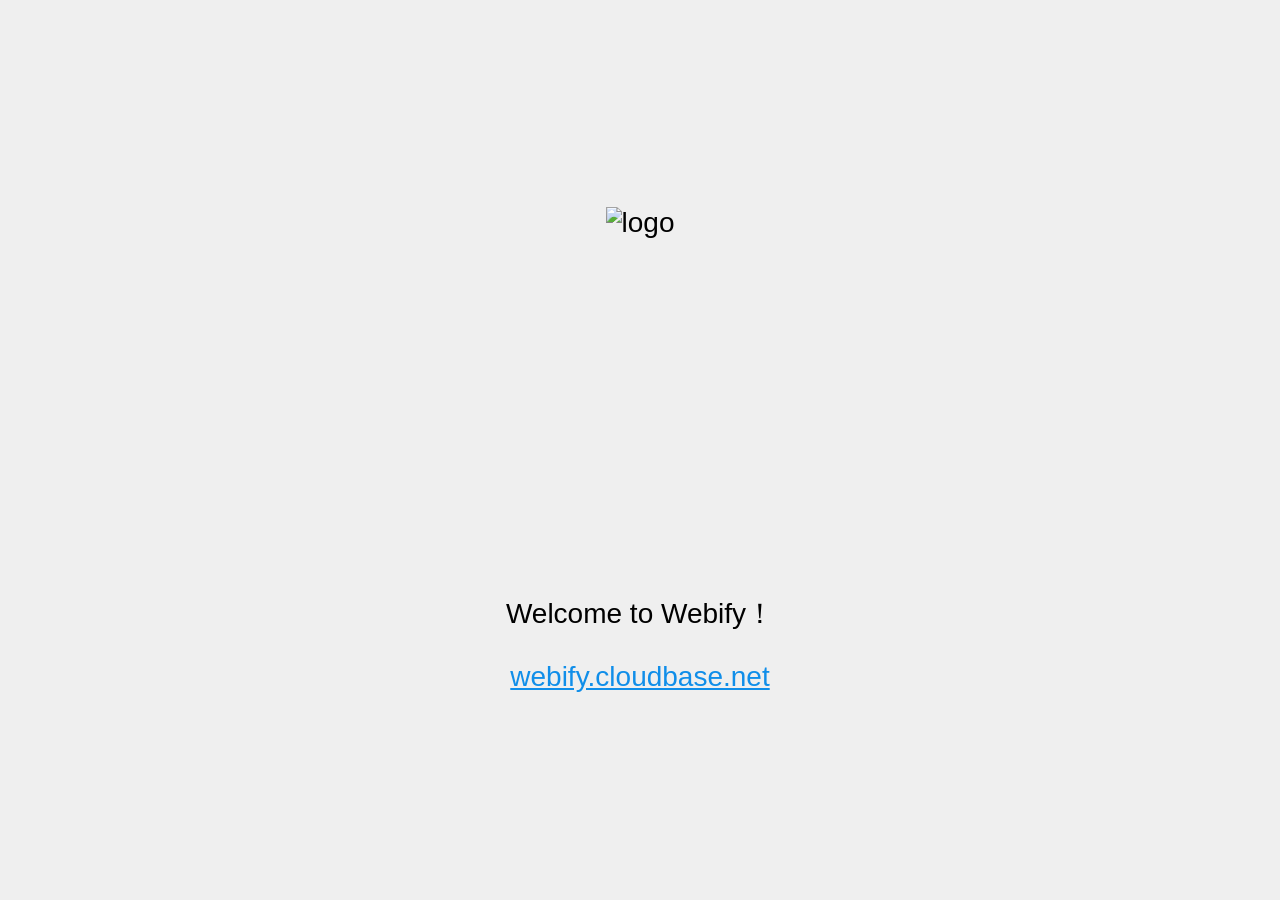
==== index.html @ f80c4514 "init" ====
<!DOCTYPE html>
<html lang="en">

<head>
    <meta charset="utf-8">
    <meta name="viewport" content="width=device-width, initial-scale=1">
    <meta name="theme-color" content="#000000">
    <meta name="description" content="Web site created using CloudBase Webify">
    <title>Hello Webify！</title>
    <style>
        body {
            margin: 0;
            font-family: -apple-system, BlinkMacSystemFont, 'Segoe UI', 'Roboto', 'Oxygen',
                'Ubuntu', 'Cantarell', 'Fira Sans', 'Droid Sans', 'Helvetica Neue',
                sans-serif;
            -webkit-font-smoothing: antialiased;
            -moz-osx-font-smoothing: grayscale;
        }
        code {
            font-family: source-code-pro, Menlo, Monaco, Consolas, 'Courier New',
                monospace;
        }
        .App {
            text-align: center;
        }

        .App-logo {
            height: 40vmin;
            pointer-events: none;
        }

        @media (prefers-reduced-motion: no-preference) {
            .App-logo {
                animation: App-logo-spin infinite 20s linear;
            }
        }

        .App-header {
            background-color: #efefef;
            min-height: 100vh;
            display: flex;
            flex-direction: column;
            align-items: center;
            justify-content: center;
            font-size: calc(10px + 2vmin);
            color: black;
        }

        .App-link {
            color: #108ee9;
        }
    </style>
</head>

<body>
    <div id="root">
        <div class="App">
            <header class="App-header">
                <img src="https://main.qcloudimg.com/raw/2f3b21706c37e8685efe5c60b26ceb24.png" class="App-logo" alt="logo">
                <p>Welcome to Webify！</p>
                <a class="App-link" href="https://webify.cloudbase.net/"
                    target="_blank" rel="noopener noreferrer">webify.cloudbase.net</a>
            </header>
        </div>
    </div>
</body>

</html>
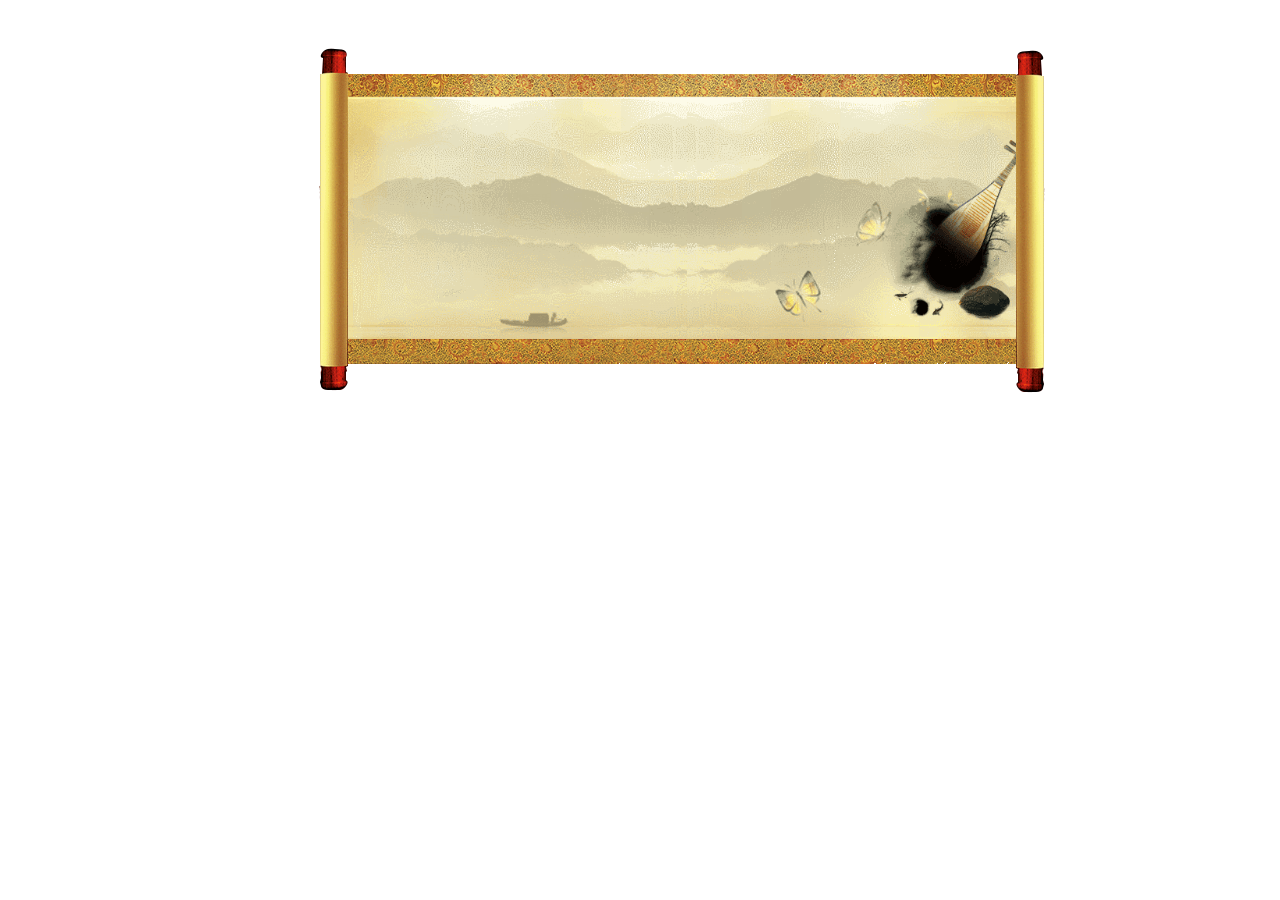
==== commit 605d9fab: "Add files via upload" ====
--- a/index.html
+++ b/index.html
@@ -1,68 +1,31 @@
 <!DOCTYPE html>
-<html lang="en">
+<html lang="zh">
+<head>
+<meta charset="UTF-8">
+<meta http-equiv="X-UA-Compatible" content="IE=edge,chrome=1"> 
+<meta name="viewport" content="width=device-width, initial-scale=1.0">
+<title>比赛项目</title>
+<link rel="stylesheet" type="text/css" href="css/normalize.css" />
+<link rel="stylesheet" type="text/css" href="css/zzsc.css">
+<link rel="stylesheet" type="text/css" href="css/style.css">
+</head>
+<body>
+<div class="content">
+	<div class="l-pic-index"></div>
+	<div class="r-pic-index"></div>
+	<div class="l-bg-index"></div>
+	<div class="r-bg-index"></div>
+</div>
 
-<head>
-    <meta charset="utf-8">
-    <meta name="viewport" content="width=device-width, initial-scale=1">
-    <meta name="theme-color" content="#000000">
-    <meta name="description" content="Web site created using CloudBase Webify">
-    <title>Hello Webify！</title>
-    <style>
-        body {
-            margin: 0;
-            font-family: -apple-system, BlinkMacSystemFont, 'Segoe UI', 'Roboto', 'Oxygen',
-                'Ubuntu', 'Cantarell', 'Fira Sans', 'Droid Sans', 'Helvetica Neue',
-                sans-serif;
-            -webkit-font-smoothing: antialiased;
-            -moz-osx-font-smoothing: grayscale;
-        }
-        code {
-            font-family: source-code-pro, Menlo, Monaco, Consolas, 'Courier New',
-                monospace;
-        }
-        .App {
-            text-align: center;
-        }
-
-        .App-logo {
-            height: 40vmin;
-            pointer-events: none;
-        }
-
-        @media (prefers-reduced-motion: no-preference) {
-            .App-logo {
-                animation: App-logo-spin infinite 20s linear;
-            }
-        }
-
-        .App-header {
-            background-color: #efefef;
-            min-height: 100vh;
-            display: flex;
-            flex-direction: column;
-            align-items: center;
-            justify-content: center;
-            font-size: calc(10px + 2vmin);
-            color: black;
-        }
-
-        .App-link {
-            color: #108ee9;
-        }
-    </style>
-</head>
-
-<body>
-    <div id="root">
-        <div class="App">
-            <header class="App-header">
-                <img src="https://main.qcloudimg.com/raw/2f3b21706c37e8685efe5c60b26ceb24.png" class="App-logo" alt="logo">
-                <p>Welcome to Webify！</p>
-                <a class="App-link" href="https://webify.cloudbase.net/"
-                    target="_blank" rel="noopener noreferrer">webify.cloudbase.net</a>
-            </header>
-        </div>
-    </div>
+<script src="js/jquery-1.11.0.min.js" type="text/javascript"></script>
+<script type="text/javascript">
+	 $(document).ready(function(){
+			//卷轴展开动画效果
+			$(".l-pic-index").animate({'left':'96px','top':'-4px'},1300);
+			$(".r-pic-index").animate({'right':'-23px','top':'-5px'},1450);
+			$(".l-bg-index").animate({'width':'433px','left':'73px'},1500);
+			$(".r-bg-index").animate({'width':'433px','right':'-38px'},1500,);
+		});
+</script>
 </body>
-
 </html>
--- a/css/zzsc.css
+++ b/css/zzsc.css
@@ -0,0 +1,31 @@
+body, html { font-size: 100%; 	padding: 0; margin: 0;}
+
+/* Reset */
+*,
+*:after,
+*:before {
+	-webkit-box-sizing: border-box;
+	-moz-box-sizing: border-box;
+	box-sizing: border-box;
+}
+
+/* Clearfix hack by Nicolas Gallagher: http://nicolasgallagher.com/micro-clearfix-hack/ */
+.clearfix:before,
+.clearfix:after {
+	content: " ";
+	display: table;
+}
+
+.clearfix:after {
+	clear: both;
+}
+
+body{
+	background: #494A5F;
+	color: #D5D6E2;
+	font-weight: 500;
+	font-size: 1.05em;
+	font-family: "Microsoft YaHei","Segoe UI", "Lucida Grande", Helvetica, Arial,sans-serif;
+}
+a{ color: rgba(255, 255, 255, 0.6);outline: none;text-decoration: none;-webkit-transition: 0.2s;transition: 0.2s;}
+a:hover,a:focus{color:#74777b;text-decoration: none;}
--- a/css/style.css
+++ b/css/style.css
@@ -0,0 +1,71 @@
+/*通用样式*/
+body,ul,li,p,h1,h2,h3,h4,h5{
+    margin:0;
+    padding:0;
+    font-size:100%;
+}
+body{
+    font-family: 'Microsoft YaHei UI', 'Microsoft YaHei', SimSun, 'Segoe UI', Tahoma, Helvetica, Sans-Serif;
+    font-size: 14px;
+    background: white;
+}
+img{
+    border:0;
+}
+
+.fl{
+    float: left;
+}
+.fr{
+    float: right;
+}
+.center{
+    width: 1000px;
+    margin: 0 auto 0;
+}
+/*content*/
+.content{
+    position: relative;
+    width: 900px;
+    height: 460px;
+    margin: 40px auto;
+}
+.l-pic-index{
+	/*display:none;*/
+    position: absolute;
+    left: 400px;
+    top: 1px;
+    z-index:2;
+    width:50px;
+    height:460px;
+    background: url("../images/j1.png") no-repeat right 0;
+}
+.r-pic-index{
+
+	/*display:none;*/
+    position: absolute;
+    right: 400px;
+    top: 0;
+    z-index: 2;
+    width:50px;
+    height:460px;
+    background: url("../images/j4.png") no-repeat left 0;
+}
+.l-bg-index{
+    position: absolute;
+    top: -3px;
+    left: 430px;
+    z-index: 1;
+    width: 25px;
+    height: 460px;
+    background: url("../images/j2.png") right 0 no-repeat;
+}
+.r-bg-index{
+    position: absolute;
+    top:-4px;
+    right: 430px;
+    z-index: 1;
+    width: 25px;
+    height: 459px;
+    background: url("../images/j3.png") 0 0 no-repeat;
+}
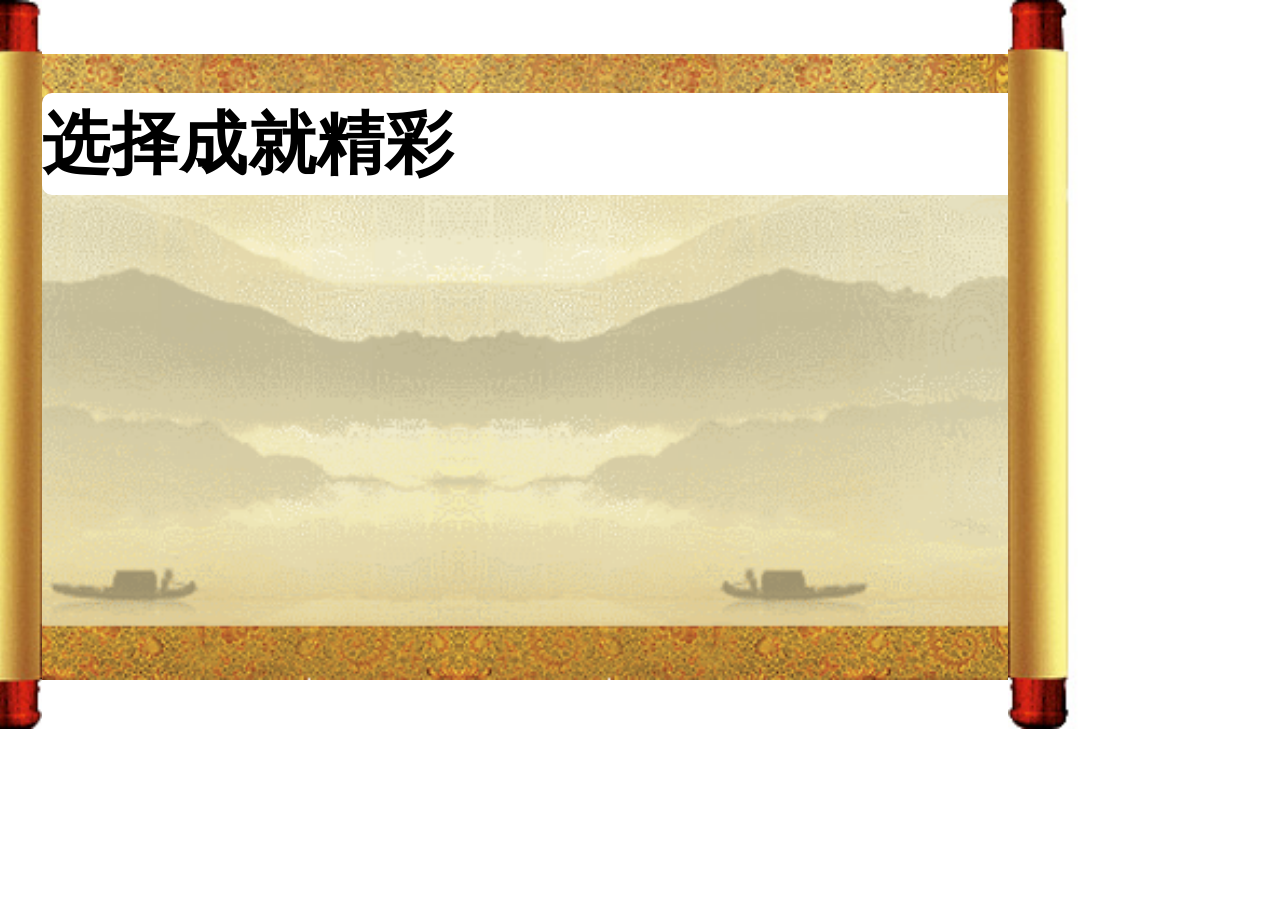
==== commit 5868cde4: "Add files via upload" ====
--- a/index.html
+++ b/index.html
@@ -1,31 +1,695 @@
 <!DOCTYPE html>
 <html lang="zh">
+
 <head>
-<meta charset="UTF-8">
-<meta http-equiv="X-UA-Compatible" content="IE=edge,chrome=1"> 
-<meta name="viewport" content="width=device-width, initial-scale=1.0">
-<title>比赛项目</title>
-<link rel="stylesheet" type="text/css" href="css/normalize.css" />
-<link rel="stylesheet" type="text/css" href="css/zzsc.css">
-<link rel="stylesheet" type="text/css" href="css/style.css">
+	<meta charset="UTF-8">
+	<meta http-equiv="X-UA-Compatible" content="IE=edge,chrome=1">
+	<meta name="viewport" content="width=device-width, initial-scale=1.0">
+	<title>卷轴效果</title>
+	<script src="https://code.jquery.com/jquery-3.6.0.min.js"></script>
+	<script src="https://cdnjs.cloudflare.com/ajax/libs/OwlCarousel2/2.3.4/owl.carousel.min.js"></script>
+	<link href="https://maxcdn.bootstrapcdn.com/font-awesome/4.6.3/css/font-awesome.min.css" rel="stylesheet">
+	<link rel="stylesheet" type="text/css" href="css/style.css">
+	<link href="css/style2.css" rel="stylesheet">
+	<link rel="stylesheet" href="css/bootstrap.min.css">
 </head>
+
 <body>
-<div class="content">
-	<div class="l-pic-index"></div>
-	<div class="r-pic-index"></div>
-	<div class="l-bg-index"></div>
-	<div class="r-bg-index"></div>
-</div>
-
-<script src="js/jquery-1.11.0.min.js" type="text/javascript"></script>
-<script type="text/javascript">
-	 $(document).ready(function(){
+	<audio autoplay="ture" loop="true" controls="controls" preload="auto" src="骄傲的少年.mp3"></audio>
+	<div class="content container-fluid">
+		<div class="l-pic-index"></div>
+		<div class="r-pic-index"></div>
+		<div class="l-bg-index ">
+			<div class="wrapper ">
+				<div class="carousel owl-carousel">
+					<div class="card card-0 ">
+						<div class="gds ">
+							<div>选择成就精彩</div>
+						</div>
+					</div>
+					<div class="card card-1 ">
+						<h2>国家政策 领导关怀</h2>
+						<hr>
+						<div class="bt1">
+							<div class="mg-top">
+								<img src="images/1.jpg" alt="">
+								<p>技能之光，发生了会如何，不发生又会如何。 可是，即使是这样，技能之光的出现仍然代表了一定的意义。 </p>
+							</div>
+							<div class="mg-top">
+								<img src="images/1.jpg" alt="">
+								<p>技能之光，发生了会如何，不发生又会如何。 可是，即使是这样，技能之光的出现仍然代表了一定的意义。 </p>
+							</div>
+							<div class="mg-top">
+								<img src="images/1.jpg" alt="">
+								<p>技能之光，发生了会如何，不发生又会如何。 可是，即使是这样，技能之光的出现仍然代表了一定的意义。 </p>
+							</div>
+						</div>
+					</div>
+					<div class="card card-2">
+						<section>
+							<h2>技能之光</h2>
+						</section>
+						<hr>
+						<div>
+							<div>
+								<a href="#">
+									<div class="player" onclick="dianwo()">
+										<h2>选手介绍</h2>
+										<p>查看详情 ></p>
+									</div>
+								</a>
+								<div class="zhezhao" id='zhezhao'>
+									<div class="tankuang">
+										<div id="header">
+											<a href="#" id="header-right" onclick="hidder()">返回</a>
+											<main role="main">
+												<section id="mu-about">
+													<div class="container">
+														<div class="row">
+															<div class="col-md-12">
+																<div class="mu-about-area">
+																	<div class="mu-about-header">
+																		<h2 class="mu-heading-title">关于我</h2>
+																		<span class="mu-header-dot"></span>
+																		<p>我是XXXXXXXXXXX<strong>某某技能</strong> and <strong>XXXXXX</strong>. Lorem Ipsum is simply dummy text of the
+																			printing and typesetting industry. Lorem Ipsum has been the industry's standard dummy text ever
+																		</p>
+																	</div>
+																	<div class="mu-about-content">
+																		<div class="row">
+																			<div class="col-md-6">
+																				<div class="mu-about-content-left">
+																					<img class="mu-profile-img" src="images/profile.jpg" alt="Profile Image">
+																				</div>
+																			</div>
+																			<div class="col-md-6">
+																				<div class="mu-about-content-right">
+																					<div class="mu-skill-progress-bar">
+																						<h3>技能</h3>
+																						<div>主要人物简介 奖项 荣誉</div>
+																					</div>
+																				</div>
+																			</div>
+																		</div>
+																	</div>
+																</div>
+															</div>
+														</div>
+													</div>
+												</section>
+												<section id="mu-testimonials">
+													<div class="container">
+														<div class="row">
+															<div class="col-md-12">
+																<div class="mu-testimonials-area">
+																	<div class="mu-testimonial-header">
+																		<h2 class="mu-heading-title">XXXXX</h2>
+																		<span class="mu-header-dot"></span>
+																	</div>
+																	<div class="mu-testimonials-block">
+																		<ul class="mu-testimonial-slide">
+																			<li>
+																				<i class="fa fa-quote-right mu-quote-icon"></i>
+																				<p>Lorem Ipsum is simply dummy text of the printing and typesetting industry. Lorem Ipsum has been the industry's
+																					standard dummy text ever.</p>
+																				<h5 class="mu-ct-name"> - Jhon Doe</h5>
+																				<span class="mu-ct-title">CEO, Apple Inc.</span>
+																			</li>
+																			<li>
+																				<i class="fa fa-quote-right mu-quote-icon"></i>
+																				<p>Lorem Ipsum is simply dummy text of the printing and typesetting industry. Lorem Ipsum has been the industry's
+																					standard dummy text ever.</p>
+																				<h5 class="mu-ct-name"> - Alice Boga</h5>
+																				<span class="mu-ct-title">Director, Google Inc.</span>
+																			</li>
+																			<li>
+																				<i class="fa fa-quote-right mu-quote-icon"></i>
+																				<p>Lorem Ipsum is simply dummy text of the printing and typesetting industry. Lorem Ipsum has been the industry's
+																					standard dummy text ever.</p>
+																				<h5 class="mu-ct-name"> - Jhon Smith</h5>
+																				<span class="mu-ct-title">Web Developer</span>
+																			</li>
+																		</ul>
+																	</div>
+																</div>
+															</div>
+														</div>
+													</div>
+												</section>
+												<div class="spqy">
+													<video width="800" height="500" controls="controls" class="sp">
+														<source src="images/123.mp4" type="video/mp4">
+													</video>
+													<div class="dl">
+														<h1>PIPOPOPIPO</h1>
+														<hr> Lorem Ipsum is simply dummy text of the printing and typesetting industry. Lorem Ipsum has been the industry's
+														standard dummy text ever
+													</div>
+												</div>
+											</main>
+										</div>
+									</div>
+								</div>
+							</div>
+
+							<div>
+								<a href="#" onclick="dianwos()">
+									<div class="Medals">
+										<h2>荣誉榜</h2>
+										<p>查看详情 ></p>
+									</div>
+								</a>
+								<div class="zhezhaos" id='zhezhaos'>
+									<div class="tankuangs">
+										<div id="headers">
+											<a href="#" id="header-rights" onclick="hidders()">返回</a>
+											<main role="main">
+												<section id="mu-about">
+													<div class="container">
+														<div class="row">
+															<div class="col-md-12">
+																<div class="mu-about-area">
+																	<div class="mu-about-header">
+																		<h2 class="mu-heading-title">关于我</h2>
+																		<span class="mu-header-dot"></span>
+																		<p>我是XXXXXXXXXXX<strong>某某技能</strong> and <strong>XXXXXX</strong>. Lorem Ipsum is simply dummy text of the
+																			printing and typesetting industry. Lorem Ipsum has been the industry's standard dummy text ever
+																		</p>
+																	</div>
+																	<div class="mu-about-content">
+																		<div class="row">
+																			<div class="col-md-6">
+																				<div class="mu-about-content-left">
+																					<img class="mu-profile-img" src="images/profile.jpg" alt="Profile Image">
+																				</div>
+																			</div>
+																			<div class="col-md-6">
+																				<div class="mu-about-content-right">
+																					<div class="mu-skill-progress-bar">
+																						<h3>技能</h3>
+																						<div>主要人物简介 奖项 荣誉</div>
+																					</div>
+																				</div>
+																			</div>
+																		</div>
+																	</div>
+																</div>
+															</div>
+														</div>
+													</div>
+												</section>
+												<section id="mu-testimonials">
+													<div class="container">
+														<div class="row">
+															<div class="col-md-12">
+																<div class="mu-testimonials-area">
+																	<div class="mu-testimonial-header">
+																		<h2 class="mu-heading-title">XXXXX</h2>
+																		<span class="mu-header-dot"></span>
+																	</div>
+																	<div class="mu-testimonials-block">
+																		<ul class="mu-testimonial-slide">
+																			<li>
+																				<i class="fa fa-quote-right mu-quote-icon"></i>
+																				<p>Lorem Ipsum is simply dummy text of the printing and typesetting industry. Lorem Ipsum has been the industry's
+																					standard dummy text ever.</p>
+																				<h5 class="mu-ct-name"> - Jhon Doe</h5>
+																				<span class="mu-ct-title">CEO, Apple Inc.</span>
+																			</li>
+																			<li>
+																				<i class="fa fa-quote-right mu-quote-icon"></i>
+																				<p>Lorem Ipsum is simply dummy text of the printing and typesetting industry. Lorem Ipsum has been the industry's
+																					standard dummy text ever.</p>
+																				<h5 class="mu-ct-name"> - Alice Boga</h5>
+																				<span class="mu-ct-title">Director, Google Inc.</span>
+																			</li>
+																			<li>
+																				<i class="fa fa-quote-right mu-quote-icon"></i>
+																				<p>Lorem Ipsum is simply dummy text of the printing and typesetting industry. Lorem Ipsum has been the industry's
+																					standard dummy text ever.</p>
+																				<h5 class="mu-ct-name"> - Jhon Smith</h5>
+																				<span class="mu-ct-title">Web Developer</span>
+																			</li>
+																		</ul>
+																	</div>
+																</div>
+															</div>
+														</div>
+													</div>
+												</section>
+												<div class="spqy">
+													<video width="800" height="500" controls="controls" class="sp">
+														<source src="images/123.mp4" type="video/mp4">
+													</video>
+													<div class="dl">
+														<h1>PIPOPOPIPO</h1>
+														<hr> Lorem Ipsum is simply dummy text of the printing and typesetting industry. Lorem Ipsum has been the industry's
+														standard dummy text ever
+													</div>
+												</div>
+											</main>
+										</div>
+									</div>
+								</div>
+							</div>
+
+							<div>
+								<a href="#">
+									<div class="Training" onclick="dianwoss()">
+										<h2>训练基地</h2>
+										<p>查看详情 ></p>
+									</div>
+								</a>
+								<div class="zhezhaoss" id='zhezhaoss'>
+									<div class="tankuangss">
+										<div id="headerss">
+											<a href="#" id="header-rightss" onclick="hidderss()">返回</a>
+											<main role="main">
+												<section id="mu-about">
+													<div class="container">
+														<div class="row">
+															<div class="col-md-12">
+																<div class="mu-about-area">
+																	<div class="mu-about-header">
+																		<h2 class="mu-heading-title">关于我</h2>
+																		<span class="mu-header-dot"></span>
+																		<p>我是XXXXXXXXXXX<strong>某某技能</strong> and <strong>XXXXXX</strong>. Lorem Ipsum is simply dummy text of the
+																			printing and typesetting industry. Lorem Ipsum has been the industry's standard dummy text ever
+																		</p>
+																	</div>
+																	<div class="mu-about-content">
+																		<div class="row">
+																			<div class="col-md-6">
+																				<div class="mu-about-content-left">
+																					<img class="mu-profile-img" src="images/profile.jpg" alt="Profile Image">
+																				</div>
+																			</div>
+																			<div class="col-md-6">
+																				<div class="mu-about-content-right">
+																					<div class="mu-skill-progress-bar">
+																						<h3>技能</h3>
+																						<div>主要人物简介 奖项 荣誉</div>
+																					</div>
+																				</div>
+																			</div>
+																		</div>
+																	</div>
+																</div>
+															</div>
+														</div>
+													</div>
+												</section>
+												<section id="mu-testimonials">
+													<div class="container">
+														<div class="row">
+															<div class="col-md-12">
+																<div class="mu-testimonials-area">
+																	<div class="mu-testimonial-header">
+																		<h2 class="mu-heading-title">XXXXX</h2>
+																		<span class="mu-header-dot"></span>
+																	</div>
+																	<div class="mu-testimonials-block">
+																		<ul class="mu-testimonial-slide">
+																			<li>
+																				<i class="fa fa-quote-right mu-quote-icon"></i>
+																				<p>Lorem Ipsum is simply dummy text of the printing and typesetting industry. Lorem Ipsum has been the industry's
+																					standard dummy text ever.</p>
+																				<h5 class="mu-ct-name"> - Jhon Doe</h5>
+																				<span class="mu-ct-title">CEO, Apple Inc.</span>
+																			</li>
+																			<li>
+																				<i class="fa fa-quote-right mu-quote-icon"></i>
+																				<p>Lorem Ipsum is simply dummy text of the printing and typesetting industry. Lorem Ipsum has been the industry's
+																					standard dummy text ever.</p>
+																				<h5 class="mu-ct-name"> - Alice Boga</h5>
+																				<span class="mu-ct-title">Director, Google Inc.</span>
+																			</li>
+																			<li>
+																				<i class="fa fa-quote-right mu-quote-icon"></i>
+																				<p>Lorem Ipsum is simply dummy text of the printing and typesetting industry. Lorem Ipsum has been the industry's
+																					standard dummy text ever.</p>
+																				<h5 class="mu-ct-name"> - Jhon Smith</h5>
+																				<span class="mu-ct-title">Web Developer</span>
+																			</li>
+																		</ul>
+																	</div>
+																</div>
+															</div>
+														</div>
+													</div>
+												</section>
+												<div class="spqy">
+													<video width="800" height="500" controls="controls" class="sp">
+														<source src="images/123.mp4" type="video/mp4">
+													</video>
+													<div class="dl">
+														<h1>PIPOPOPIPO</h1>
+														<hr> Lorem Ipsum is simply dummy text of the printing and typesetting industry. Lorem Ipsum has been the industry's
+														standard dummy text ever
+													</div>
+												</div>
+											</main>
+										</div>
+									</div>
+								</div>
+							</div>
+							<div>
+								<a href="#">
+									<div class="information" onclick="dianwosss()">
+										<h2>心路历程</h2>
+										<p>查看详情 ></p>
+									</div>
+								</a>
+								<div class="zhezhaosss" id='zhezhaosss'>
+									<div class="tankuangsss">
+										<div id="headersss">
+											<a href="#" id="header-rightsss" onclick="hiddersss()">返回</a>
+											<main role="main">
+												<section id="mu-about">
+													<div class="container">
+														<div class="row">
+															<div class="col-md-12">
+																<div class="mu-about-area">
+																	<div class="mu-about-header">
+																		<h2 class="mu-heading-title">关于我</h2>
+																		<span class="mu-header-dot"></span>
+																		<p>我是XXXXXXXXXXX<strong>某某技能</strong> and <strong>XXXXXX</strong>. Lorem Ipsum is simply dummy text of the
+																			printing and typesetting industry. Lorem Ipsum has been the industry's standard dummy text ever
+																		</p>
+																	</div>
+																	<div class="mu-about-content">
+																		<div class="row">
+																			<div class="col-md-6">
+																				<div class="mu-about-content-left">
+																					<img class="mu-profile-img" src="images/profile.jpg" alt="Profile Image">
+																				</div>
+																			</div>
+																			<div class="col-md-6">
+																				<div class="mu-about-content-right">
+																					<div class="mu-skill-progress-bar">
+																						<h3>技能</h3>
+																						<div>主要人物简介 奖项 荣誉</div>
+																					</div>
+																				</div>
+																			</div>
+																		</div>
+																	</div>
+																</div>
+															</div>
+														</div>
+													</div>
+												</section>
+												<section id="mu-testimonials">
+													<div class="container">
+														<div class="row">
+															<div class="col-md-12">
+																<div class="mu-testimonials-area">
+																	<div class="mu-testimonial-header">
+																		<h2 class="mu-heading-title">XXXXX</h2>
+																		<span class="mu-header-dot"></span>
+																	</div>
+																	<div class="mu-testimonials-block">
+																		<ul class="mu-testimonial-slide">
+																			<li>
+																				<i class="fa fa-quote-right mu-quote-icon"></i>
+																				<p>Lorem Ipsum is simply dummy text of the printing and typesetting industry. Lorem Ipsum has been the industry's
+																					standard dummy text ever.</p>
+																				<h5 class="mu-ct-name"> - Jhon Doe</h5>
+																				<span class="mu-ct-title">CEO, Apple Inc.</span>
+																			</li>
+																			<li>
+																				<i class="fa fa-quote-right mu-quote-icon"></i>
+																				<p>Lorem Ipsum is simply dummy text of the printing and typesetting industry. Lorem Ipsum has been the industry's
+																					standard dummy text ever.</p>
+																				<h5 class="mu-ct-name"> - Alice Boga</h5>
+																				<span class="mu-ct-title">Director, Google Inc.</span>
+																			</li>
+																			<li>
+																				<i class="fa fa-quote-right mu-quote-icon"></i>
+																				<p>Lorem Ipsum is simply dummy text of the printing and typesetting industry. Lorem Ipsum has been the industry's
+																					standard dummy text ever.</p>
+																				<h5 class="mu-ct-name"> - Jhon Smith</h5>
+																				<span class="mu-ct-title">Web Developer</span>
+																			</li>
+																		</ul>
+																	</div>
+																</div>
+															</div>
+														</div>
+													</div>
+												</section>
+												<div class="spqy">
+													<video width="800" height="500" controls="controls" class="sp">
+														<source src="images/123.mp4" type="video/mp4">
+													</video>
+													<div class="dl">
+														<h1>PIPOPOPIPO</h1>
+														<hr> Lorem Ipsum is simply dummy text of the printing and typesetting industry. Lorem Ipsum has been the industry's
+														standard dummy text ever
+													</div>
+												</div>
+											</main>
+										</div>
+									</div>
+								</div>
+							</div>
+						</div>
+					</div>
+					<div class="card card-3">
+						<div class="bt3">
+							<h2>技能成才</h2>
+							<hr>
+							<div>
+								<p class="mg">技能之光，发生了会如何，不发生又会如何。 可是，即使是这样，技能技 能之光，发生了会如何，不发生又会如何 发生了会如何，不发生了会如何，不。 能之光，发生了会如何，不发生又会如何。 可是，即使是这样，技能技 能之光，发生了会如何，不发生又会如何
+									发生了会如何，不发生了会如何，不能之光，发生了会如何，不发生又会如何。
+								</p>
+							</div>
+							<div>
+								<div class="fd ">
+									<div class="bt3k">
+										<img src="images/rw1.jpg" alt="" width="30%" height="30%" class="rw">
+										<p class="sx ">技能之光，发生了会如何，不发生又会如何。 可是，即使是这样，技能技 能之光，发生了会如何，不发生又会如何。 可是，即使是这样，技能</p>
+									</div>
+									<div class="clear"></div>
+									<div class="bt3k">
+										<img src="images/rw2.jpg" alt="" width="30%" height="30%" class="rw">
+										<p class="sx ">技能之光，发生了会如何，不发生又会如何。 可是，即使是这样，技能技 能之光，发生了会如何，不发生又会如何。 可是，即使是这样，技能</p>
+									</div>
+								</div>
+								<img src="images/123.jpg" alt="" width="40%" class="dtp col-xs-6">
+							</div>
+						</div>
+					</div>
+					<div class="card card-4">
+						<div class="bt4">
+							<h3>技能强国</h3>
+							<h2>技能强国</h2>
+							<h1>技能强国</h1>
+							<hr>
+							<p>技能之光，发生了会如何，不发生又会如何。 可是，即使是这样，技能之光的出现仍然代表了一定技能之光，发生了会如何，不发生又会如何。 可是，即使是这样，技能之光的出现仍然代表了一定的意义。的意义。</p>
+							<p>技能之光，发生了会如何，不发生又会如何。可是，即使是这样，技能之光的出现仍然代表了一定的意义。技能之光，发生了会如何，不发生又会如何。 可是，即使是这样，技能之光的出现仍然代表了一定的意义。技能之光，发生了会如何，不发生又会如何。</p>
+						</div>
+					</div>
+					<div class="card card-5">
+						<div class="bt5">
+							<div id="timeLine">
+								<ul id="yearList">
+									<li class="year-active">1978<i class="year-dot"></i></li>
+									<li>1981<i class="year-dot"></i></li>
+									<li>1997<i class="year-dot"></i></li>
+									<li>2004-2011<i class="year-dot"></i></li>
+									<li>2013<i class="year-dot"></i></li>
+									<li>2014<i class="year-dot"></i></li>
+									<li>2001<i class="year-dot"></i></li>
+								</ul>
+								<div class="dotted-line"></div>
+
+								<div id="cList">
+									<a href="#" id="btnLeft">&lt;</a>
+									<div style="width: 850px;margin: 0 auto; overflow: hidden">
+										<ul id="cUl">
+											<li>
+												<div class="container-li">
+													<div class="c-li-left">
+														<img src="images/a1.png" alt="">
+													</div>
+													<div class="c-li-right">
+														<p>广东省机械技师学院经省政府批准于1978年成立，原于英德广东机床厂办学。</p>
+													</div>
+												</div>
+											</li>
+											<li>
+												<div class="container-li">
+													<div class="c-li-left">
+														<img src="images/a2.png" alt="">
+													</div>
+													<div class="c-li-right">
+														<p>1981年，学校与原广东省机械工业厅培训中心合署办公，办学地址设在广州市麓湖路三号，面积不足200平方米。为适应广东省机械工业发展的需要，广东省机械技工学校开办了南海广东机床厂分校、核工业部743矿分校和英德分校，并设若干分教点。1978年至1997年期间，学校利用社会资源为国家培养了13000多名技术人员及企业管理骨干，其中技校毕业生6000多名；</p>
+													</div>
+												</div>
+											</li>
+											<li>
+												<div class="container-li">
+													<div class="c-li-left">
+														<img src="images/a3.png" alt="">
+													</div>
+													<div class="c-li-right">
+														<p>1997年,为了发展职业技术教育，坚持办好技工学校，在上级主管部门的支持与帮助下，学校自筹1400万元征购了原广州珠江木家具配材厂作为办学用地，并于1997年5月迁入新址办学。当时学校占地43亩，仅有教职工46人，在校生不足500人。</p>
+													</div>
+												</div>
+											</li>
+											<li>
+												<div class="container-li">
+													<div class="c-li-left">
+														<img src="images/a4.png" alt="">
+													</div>
+													<div class="c-li-right">
+														<p>
+															学校于2004年晋升为省一类技工学校，<br> 2005年晋升为省级重点技工学校，<br> 2007年晋升为国家级重点技工学校，<br> 2009年晋升为高级技工学校，<br> 2011年晋升为技师学院。
+														</p>
+													</div>
+												</div>
+											</li>
+											<li>
+												<div class="container-li">
+
+													<div class="c-li-right2">
+														<p>
+															2013年学院高分通过验收，成为首批国家中等职业院校改革发展示范项目建设院校。同年6月3日，学院通过“资料申报、专家现场考查、校长演讲答辩”等多轮竞争，过关斩将，被确定为全省三所全国一流技师学院创建单位之一。学院还被国家人力资源和社会保障部确认为国家第一批高技能人才培养示范基地、首批全国技工院校师资培训基地，并多次成功举办了大规模、高规格的活动，曾荣获“全国教育系统先进集体”、“全国集体一等功”、“省先进集体”、“省先进基层党组织”、“省部门排头兵”、“省精神文明单位”等称号，是世界技能大赛塑料模具工程、综合机械与自动化、数控铣、数控车、制造团队挑战赛等5个项目的全国集训基地，全国一体化课程教学改革试点学校。创造了广东乃至全国技工学校发展史上的奇迹，被省领导誉为“当前广东技工教育的一朵鲜花”。
+														</p>
+													</div>
+												</div>
+											</li>
+											<li>
+												<div class="container-li">
+													<div class="c-li-right2">
+														<p>2014年9月10日在第43届技能大赛塑料模具工程、综合机械/自动化项目中国集训基地于我校广东省机械技师学院启动。</p>
+														<p>全国集训选手名单：<br>广东省机械技师学院4名、<br> 浙江省嘉兴技师学院1名、<br>江苏省徐州工程机械高级技工学校1名、<br>广西机械高级技工学校1名、<br>浙江省金华市技师学院1名</p>
+													</div>
+												</div>
+											</li>
+											<li>
+												<div class="container-li">
+													<div class="c-li-left">
+														<img src="images/a3.png" alt="">
+													</div>
+													<div class="c-li-right">
+														<p></p>
+													</div>
+												</div>
+											</li>
+										</ul>
+									</div>
+									<a href="#" id="btnRight">&gt;</a>
+								</div>
+							</div>
+						</div>
+					</div>
+				</div>
+			</div>
+		</div>
+	</div>
+
+
+	<script type="text/javascript">
+		//弹窗
+		document.getElementById('zhezhao').style.display = "none";
+		function dianwo() {
+			document.getElementById('zhezhao').style.display = "";
+		}
+		function hidder() {
+			document.getElementById('zhezhao').style.display = "none";
+		}
+	</script>
+
+	<script type="text/javascript">
+		//弹窗2	
+		document.getElementById('zhezhaos').style.display = "none";
+		function dianwos() {
+			document.getElementById('zhezhaos').style.display = "";
+		}
+		function hidders() {
+			document.getElementById('zhezhaos').style.display = "none";
+		}
+	</script>
+
+	<script type="text/javascript">
+		//弹窗3	
+		document.getElementById('zhezhaoss').style.display = "none";
+		function dianwoss() {
+			document.getElementById('zhezhaoss').style.display = "";
+		}
+		function hidderss() {
+			document.getElementById('zhezhaoss').style.display = "none";
+		}
+	</script>
+
+	<script type="text/javascript">
+		//弹窗3	
+		document.getElementById('zhezhaosss').style.display = "none";
+		function dianwosss() {
+			document.getElementById('zhezhaosss').style.display = "";
+		}
+		function hiddersss() {
+			document.getElementById('zhezhaosss').style.display = "none";
+		}
+	</script>
+
+	<script>
+		$(".carousel").owlCarousel({
+			margin: 10,
+			responsive: {
+				0: {
+					items: 1,
+					nav: false
+				},
+			}
+		})
+	</script>
+	<script type="text/javascript">
+		$(document).ready(function () {
 			//卷轴展开动画效果
-			$(".l-pic-index").animate({'left':'96px','top':'-4px'},1300);
-			$(".r-pic-index").animate({'right':'-23px','top':'-5px'},1450);
-			$(".l-bg-index").animate({'width':'433px','left':'73px'},1500);
-			$(".r-bg-index").animate({'width':'433px','right':'-38px'},1500,);
+			$(".r-pic-index").animate({ 'right': '-92.7%', 'top': '0px' }, 2000);
 		});
-</script>
+	</script>
+	<script>
+		$(".carousel").owlCarousel({
+			margin: 10,
+			responsive: {
+				0: {
+					items: 1,
+					nav: false
+				},
+
+				100: {
+					items: 2,
+					nav: false
+				},
+
+				500: {
+					items: 3,
+					nav: false
+				},
+			}
+		})
+	</script>
+
+	<script type="text/javascript" src="js/jquery.min.js"></script>
+	<script type="text/javascript" src="js/jquery-timeLine.js"></script>
+	<script type="text/javascript">
+		$(function () {
+			$("#timeLine").timeLine({
+				w: 850  //每一个li的宽度
+				//            btnPrev:"#btnLeft",      //上一个按钮
+				//            btnNext: "#btnRight",  //下一个按钮
+				//            dateBox:"#yearList", //日期的ul盒子
+				//            dateArr: "#yearList li", //保存每一个日期的数组
+				//            conBox:"#cUl",  //保存切换内容的ul盒子
+				//            conArr:"#cUl li" //保存每一个内容的数
+			});
+		});
+	</script>
+	<script src="js/bootstrap.min.js"></script>
 </body>
+
 </html>
--- a/css/style.css
+++ b/css/style.css
@@ -1,4 +1,16 @@
 /*通用样式*/
+*{
+    margin: 0;
+    padding: 0;
+    font-family: ΢���ź� ;    
+    box-sizing: border-box;
+    
+}
+
+.container-fluid{
+    padding: 0px !important;
+}
+
 body,ul,li,p,h1,h2,h3,h4,h5{
     margin:0;
     padding:0;
@@ -7,12 +19,14 @@
 body{
     font-family: 'Microsoft YaHei UI', 'Microsoft YaHei', SimSun, 'Segoe UI', Tahoma, Helvetica, Sans-Serif;
     font-size: 14px;
-    background: white;
+}
+html,body{
+    height: 100%;
+    width: 100%;
 }
 img{
     border:0;
 }
-
 .fl{
     float: left;
 }
@@ -20,52 +34,731 @@
     float: right;
 }
 .center{
-    width: 1000px;
+    width: 100%;
     margin: 0 auto 0;
 }
 /*content*/
 .content{
     position: relative;
-    width: 900px;
-    height: 460px;
-    margin: 40px auto;
+    width: 103.9%;
+    height: 100%;
+    margin: 0 auto;
+    overflow-x: hidden;
+    overflow-y: hidden;    
 }
 .l-pic-index{
 	/*display:none;*/
     position: absolute;
-    left: 400px;
-    top: 1px;
     z-index:2;
-    width:50px;
-    height:460px;
-    background: url("../images/j1.png") no-repeat right 0;
+    width:3.3%;
+    height:81%;
+    background: url("../images/222.jpg") no-repeat right 0/cover;
 }
 .r-pic-index{
-
 	/*display:none;*/
     position: absolute;
-    right: 400px;
-    top: 0;
     z-index: 2;
-    width:50px;
-    height:460px;
-    background: url("../images/j4.png") no-repeat left 0;
+    width:96.1%;
+    height:81%;
+    background: url("../images/111.jpg") no-repeat left 0/cover;
 }
 .l-bg-index{
     position: absolute;
-    top: -3px;
-    left: 430px;
+    width: 93.3%;
+    top: 6%;
+    left: 3.3%;
     z-index: 1;
-    width: 25px;
-    height: 460px;
-    background: url("../images/j2.png") right 0 no-repeat;
-}
-.r-bg-index{
+    height: 69.6%;
+    background: url("../images/2.png") right 0/cover no-repeat;
+}
+
+body{
+    min-height: 100vh;
+}
+.wrapper{
+    width: 104%;
+    
+}
+
+.wrapper .carousel{
+    max-width: 100%;
+}
+
+.carousel .card{
+    font-size: 21px;
+    font-weight: 600;
+    margin-left: 10px;
+    border-radius: 10px;
+    box-shadow: 0px 4px 15px rgba(0,0,0,0.2);
+    margin: 15px 0px 0 0;
+    box-shadow:none !important;
+    border: none !important;  
+}
+.carousel .card-0 {
+    
+    width: 96.2% !important;
+    height: 100%;
+    margin-top: 3.1%;
+    color: black
+    }
+.carousel .card-1 {
+
+    background-color:transparent;
+    width: 96.2% !important;
+    height: 100%;
+    margin-top: 3.1%;
+    color: black;
+    
+}
+.carousel .card-2{
+    background-color:transparent;
+    width:96.2% !important;; 
+    height: 597px;
+    margin-top: 3.1%;
+    
+}
+.carousel .card-3{
+    background-color:transparent;
+    width:96.2% !important;;
+    height: 597px;
+    margin-top: 3.1%;
+    color: black
+
+}
+.carousel .card-4{
+    background-color:transparent;
+    width:96.2% !important;; 
+    height: 597px;
+    margin-top: 3.1%;
+    color: black
+
+}
+.carousel .card-5{
+    background-color:transparent;
+    width:96.2%;
+    height: 597px;
+    margin-top: 3.1%;
+    color: black
+    
+}
+.gds div {
+    color: black;
+    font-size: 68px;
+    margin: 0 auto;
+    width: 100%
+    }
+.card-1 h2{
+    padding: 10px;
+    text-align: center;
+}
+.card-1 hr{
+    border: 2px solid black !important;
+    width: 5% !important;
+    margin: 0 auto !important;
+}
+.mg-top{margin-top: 1%;}
+.card-1 .bt1{
+    width: 100%;
+    height: 100%;
+}
+.card-1 .bt1 div{
+    width: 30%;
+    margin-left: 2.5%;
+    float: left;
+}
+.card-1 .bt1 div img{
+    margin: 0 auto;
+    width: 70%;
+    height: 70%;
+}
+.card-1 .bt1 div p{
+    text-align: center;
+    width: 100%;
+    height: 10%;
+}
+.clear{clear: both;}
+.card-2 section h2{
+    text-align: center;
+    padding: 10px;
+    color: black
+}
+.card-2 hr{
+    border: 2px solid black!important;
+    width: 5%!important;
+    margin: 0 auto!important;
+}
+.card-2 a{
+    color:white;
+    width: 18%;
+    float: left;
+    text-decoration: none;
+    margin-left: 5.5%;
+    margin-top: 1%;
+    height: 100%;
+}
+.card-2 h1{padding: 10%;font-size: 30px;}
+.card-2 a p{margin-top: 100%;padding: 10px;}
+.card-2 h2{padding:10px;}
+.card-2 .player{
+    background: url(../images/11.jpg)  no-repeat;
+    background-size: 100%;
+}
+
+.card-2 .Medals{
+    background: url(../images/22.jpg) no-repeat;
+    background-size: 100%;    
+}
+.card-2 .Training{
+    background: url(../images/33.jpg) no-repeat;
+    background-size: 100%;    
+}
+.card-2 .information{
+    background: url(../images/44.jpg) no-repeat;
+    background-size: 100%;    
+}
+.tp3{
+    padding: 20px
+}
+.bt4{
+    height: 100%;
+    width: 40%;
+    padding: 40px
+}
+.bt4 h1{
+    font-size: 100px;
+}
+.card-4 hr{
+    border: 2px solid black !important;
+    width: 100% !important;
+    margin: 0 auto !important;
+}
+.bt3 h2{
+    text-align: center;
+    padding: 10px;
+}
+.dtp{
+    height: 380px
+}
+.bt3 img{
+    float: left;
+    margin: 0px 0 15px 30px;
+    
+}
+
+.sx{
+   float: left;
+    padding: 20px;
+    width: 55%;
+}
+.fd{
+    float: left;
+    width: 50%;
+    height: 100%;
+}
+.bt3k{
+    width: 100%;
+    height: 80%;
+}
+.bt3 hr{
+    border: 2px solid black !important;
+    width: 5% !important;
+    margin: 0 auto !important;
+}
+.mg{
+    padding: 15px 25px;
+    text-align: center;
+}
+.bt5{height: 100%;width: 100%;}
+.owl-carousel{
+    width: 1000px
+}
+/**
+ * Owl Carousel v2.3.4
+ * Copyright 2013-2018 David Deutsch
+ * Licensed under: SEE LICENSE IN https://github.com/OwlCarousel2/OwlCarousel2/blob/master/LICENSE
+ */
+/*
+ *  Owl Carousel - Core
+ */
+ .owl-carousel {
+    display: none;
+    width: 100%;
+    -webkit-tap-highlight-color: transparent;
+    /* position relative and z-index fix webkit rendering fonts issue */
+    position: relative;
+    z-index: 1; }
+    .owl-carousel .owl-stage {
+      position: relative;
+      -ms-touch-action: pan-Y;
+      touch-action: manipulation;
+      -moz-backface-visibility: hidden;
+      /* fix firefox animation glitch */ }
+    .owl-carousel .owl-stage:after {
+      content: ".";
+      display: block;
+      clear: both;
+      visibility: hidden;
+      line-height: 0;
+      height: 0; }
+    .owl-carousel .owl-stage-outer {
+      position: relative;
+      overflow: hidden;
+      /* fix for flashing background */
+      -webkit-transform: translate3d(0px, 0px, 0px); }
+    .owl-carousel .owl-wrapper,
+    .owl-carousel .owl-item {
+      -webkit-backface-visibility: hidden;
+      -moz-backface-visibility: hidden;
+      -ms-backface-visibility: hidden;
+      -webkit-transform: translate3d(0, 0, 0);
+      -moz-transform: translate3d(0, 0, 0);
+      -ms-transform: translate3d(0, 0, 0); }
+    .owl-carousel .owl-item {
+      position: relative;
+      min-height: 1px;
+      float: left;
+      -webkit-backface-visibility: hidden;
+      -webkit-tap-highlight-color: transparent;
+      -webkit-touch-callout: none; }
+    .owl-carousel .owl-item img {
+      display: block;
+       }
+    .owl-carousel .owl-nav.disabled,
+    .owl-carousel .owl-dots.disabled {
+      display: none; }
+    .owl-carousel .owl-nav .owl-prev,
+    .owl-carousel .owl-nav .owl-next,
+    .owl-carousel .owl-dot {
+      cursor: pointer;
+      -webkit-user-select: none;
+      -khtml-user-select: none;
+      -moz-user-select: none;
+      -ms-user-select: none;
+      user-select: none; }
+    .owl-carousel .owl-nav button.owl-prev,
+    .owl-carousel .owl-nav button.owl-next,
+    .owl-carousel button.owl-dot {
+      background: none;
+      color: inherit;
+      border: none;
+      padding: 0 !important;
+      font: inherit; }
+    .owl-carousel.owl-loaded {
+      display: block; }
+    .owl-carousel.owl-loading {
+      opacity: 0;
+      display: block; }
+    .owl-carousel.owl-hidden {
+      opacity: 0; }
+    .owl-carousel.owl-refresh .owl-item {
+      visibility: hidden; }
+    .owl-carousel.owl-drag .owl-item {
+      -ms-touch-action: pan-y;
+          touch-action: pan-y;
+      -webkit-user-select: none;
+      -moz-user-select: none;
+      -ms-user-select: none;
+      user-select: none; }
+    .owl-carousel.owl-grab {
+      cursor: move;
+      cursor: grab; }
+    .owl-carousel.owl-rtl {
+      direction: rtl; }
+    .owl-carousel.owl-rtl .owl-item {
+      float: right; }
+  
+  /* No Js */
+  .no-js .owl-carousel {
+    display: block; }
+  
+  /*
+   *  Owl Carousel - Animate Plugin
+   */
+  .owl-carousel .animated {
+    animation-duration: 1000ms;
+    animation-fill-mode: both; }
+  
+  .owl-carousel .owl-animated-in {
+    z-index: 0; }
+  
+  .owl-carousel .owl-animated-out {
+    z-index: 1; }
+  
+  .owl-carousel .fadeOut {
+    animation-name: fadeOut; }
+  
+  @keyframes fadeOut {
+    0% {
+      opacity: 1; }
+    100% {
+      opacity: 0; } }
+  
+  /*
+   * 	Owl Carousel - Auto Height Plugin
+   */
+  .owl-height {
+    transition: height 500ms ease-in-out; }
+  
+  /*
+   * 	Owl Carousel - Lazy Load Plugin
+   */
+  .owl-carousel .owl-item {
+    /**
+              This is introduced due to a bug in IE11 where lazy loading combined with autoheight plugin causes a wrong
+              calculation of the height of the owl-item that breaks page layouts
+           */ }
+    .owl-carousel .owl-item .owl-lazy {
+      opacity: 0;
+      transition: opacity 400ms ease; }
+    .owl-carousel .owl-item .owl-lazy[src^=""], .owl-carousel .owl-item .owl-lazy:not([src]) {
+      max-height: 0; }
+    .owl-carousel .owl-item img.owl-lazy {
+      transform-style: preserve-3d; }
+  
+  /*
+   * 	Owl Carousel - Video Plugin
+   */
+  .owl-carousel .owl-video-wrapper {
+    position: relative;
+    height: 100%;
+    background: #000; }
+  
+  .owl-carousel .owl-video-play-icon {
     position: absolute;
-    top:-4px;
-    right: 430px;
+    height: 80px;
+    width: 80px;
+    left: 50%;
+    top: 50%;
+    margin-left: -40px;
+    margin-top: -40px;
+    background: url("owl.video.play.png") no-repeat;
+    cursor: pointer;
     z-index: 1;
-    width: 25px;
-    height: 459px;
-    background: url("../images/j3.png") 0 0 no-repeat;
-}+    -webkit-backface-visibility: hidden;
+    transition: transform 100ms ease; }
+  
+  .owl-carousel .owl-video-play-icon:hover {
+    -ms-transform: scale(1.3, 1.3);
+        transform: scale(1.3, 1.3); }
+  
+  .owl-carousel .owl-video-playing .owl-video-tn,
+  .owl-carousel .owl-video-playing .owl-video-play-icon {
+    display: none; }
+  
+  .owl-carousel .owl-video-tn {
+    opacity: 0;
+    height: 100%;
+    background-position: center center;
+    background-repeat: no-repeat;
+    background-size: contain;
+    transition: opacity 400ms ease; }
+  
+  .owl-carousel .owl-video-frame {
+    position: relative;
+    z-index: 1;
+    height: 100%;
+    width: 100%;
+}
+    #timeLine{
+        width: 1000px;
+        margin: 0 auto;
+        /*border:  solid 1px #434343;*/
+        /*background: rgba(500,500,500,0.9);*/
+        overflow: hidden;
+        color: black;
+    }
+    #yearList{
+        width: 100%;
+        list-style: none;
+        position: relative;
+        /*left: 457px;*/
+        margin-left: 457px;
+    }
+    #yearList:after,.container-li:after{
+        content: "";
+        display: table;
+        clear: both;
+    }
+    #yearList li{
+        float: left;
+        cursor: pointer;
+        text-align: center;
+        font-size: 21px;
+        padding: 10px 20px;
+    }
+    .year-dot{
+        width: 10px; height: 10px; border-radius: 5px;
+        background-color: #002f21;
+        margin: 10px auto;
+        display: block;
+    }
+    .dotted-line{
+        border-bottom: dashed 2px  #7b7d7b;
+        position: relative;
+        top: -26px;
+    }
+    #cList{
+        width: 100%;
+        position: relative;
+    }
+    #btnLeft{
+        width: 50px; height: 130px;
+        display: inline-block;
+        position: absolute;
+        left: 0;
+        top: 100px;
+        text-decoration: none;
+        color: #fff;
+        font-size: 30px;
+        text-align: center;
+        line-height: 120px;
+        background: rgba(0,0,0,0.3);
+    }
+    #btnRight{
+        width: 50px; height: 130px;
+        display: inline-block;
+        position: absolute;
+        right: 0;
+        top: 100px;
+        text-decoration: none;
+        color: #fff;
+        font-size: 30px;
+        text-align: center;
+        line-height: 120px;
+        background: rgba(0,0,0,0.3);
+    }
+    #btnLeft:hover,#btnRight:hover{
+        background: rgba(0,0,0,0.5);
+    }
+    #cUl{
+        width: 850px;
+        list-style: none;
+        height: 400px;
+        position: relative;
+        left: 0px;
+    }
+    #cUl li{
+        width: 850px;
+      position: absolute;  left: 0;
+    }
+    
+    .container-li{
+        width: 100%;
+        padding: 20px 50px;
+        box-sizing: border-box;
+        -webkit-box-sizing: border-box;
+        border: solid 1px #434343;
+    }
+    .c-li-left{
+        width: 40%;
+        float: left;
+    }
+    .c-li-right{
+        width: 60%;
+        float: right;
+    }
+
+    .c-li-right2{
+        width: 100%;
+   
+    }
+    .year-active{
+        color: red;
+    }
+    .year-active i{
+        background-color: red;
+    }
+    .col-lg-4 img{
+        padding: 20px
+    }
+    @media all and (max-width:767px){
+        p{font-size: 13px;}
+        h2{font-size: 25px !important;}
+    }
+
+    /*弹窗*/
+    .zhezhao {
+        position: fixed;
+        left: 0px;
+        top: 0px;
+        background: rgba(0, 0, 0, 0.5);
+        width: 100%;
+        height: 100%;
+    }
+
+    .tankuang {
+        position: relative;
+        background: #fff;
+        width: 70%;
+        height: 80%;
+        border-radius: 5px;
+        margin: 5% auto;
+        overflow: overlay;
+    }
+
+    #header {
+        height: 40px;
+    }
+
+    #header-right {
+        position: absolute;
+        width: 50px;
+        height: 30px;
+        border-radius: 5px;
+        background: red;
+        color: #fff;
+        right: 305px;
+        top: 560px;
+        text-align: center;
+        text-decoration: none;
+        position: fixed;
+    }
+    /*弹窗*/
+    .zhezhaos {
+        position: fixed;
+        left: 0px;
+        top: 0px;
+        background: rgba(0, 0, 0, 0.5);
+        width: 100%;
+        height: 100%;
+    }
+
+    .tankuangs {
+        position: relative;
+        background: #fff;
+        width: 70%;
+        height: 80%;
+        border-radius: 5px;
+        margin: 5% auto;
+        overflow: overlay;
+    }
+
+    #headers {
+        height: 40px;
+    }
+
+    #header-rights {
+        position: absolute;
+        width: 50px;
+        height: 30px;
+        border-radius: 5px;
+        background: red;
+        color: #fff;
+        right: 305px;
+        top: 560px;
+        text-align: center;
+        text-decoration: none;
+        position: fixed;
+    }
+    /*弹窗*/
+    .zhezhaoss {
+        position: fixed;
+        left: 0px;
+        top: 0px;
+        background: rgba(0, 0, 0, 0.5);
+        width: 100%;
+        height: 100%;
+    }
+
+    .tankuangss {
+        position: relative;
+        background: #fff;
+        width: 70%;
+        height: 80%;
+        border-radius: 5px;
+        margin: 5% auto;
+        overflow: overlay;
+    }
+
+    #headerss {
+        height: 40px;
+    }
+
+    #header-rightss {
+        position: absolute;
+        width: 50px;
+        height: 30px;
+        border-radius: 5px;
+        background: red;
+        color: #fff;
+        right: 305px;
+        top: 560px;
+        text-align: center;
+        text-decoration: none;
+        position: fixed;
+    }
+    /*弹窗*/
+    .zhezhaosss {
+        position: fixed;
+        left: 0px;
+        top: 0px;
+        background: rgba(0, 0, 0, 0.5);
+        width: 100%;
+        height: 100%;
+    }
+
+    .tankuangsss {
+        position: relative;
+        background: #fff;
+        width: 70%;
+        height: 80%;
+        border-radius: 5px;
+        margin: 5% auto;
+        overflow: overlay;
+    }
+
+    #headersss {
+        height: 40px;
+    }
+
+    #header-rightsss {
+        position: absolute;
+        width: 50px;
+        height: 30px;
+        border-radius: 5px;
+        background: red;
+        color: #fff;
+        right: 305px;
+        top: 560px;
+        text-align: center;
+        text-decoration: none;
+        position: fixed;
+    }
+    audio{
+        display: none;
+    }
+    @media screen and (orientation: portrait) {
+        
+    html{
+    width : 100vmin;
+    height : 100vmax;
+    }
+    body{
+    width : 100vmin;
+    height : 100vmax;
+    }
+    
+    #gyroContain{
+    width : 100vmax;
+    height : 100vmin;
+    transform-origin: top left;
+    transform: rotate(90deg) translate(0,-100vmin);
+    }
+    }
+    
+    @media screen and (orientation: landscape) {
+    html{
+    width : 100vmax;
+    height : 100vmin;
+    }
+    
+    body{
+    width : 100vmax;
+    height : 100vmin;
+    }
+    
+    #gyroContain{
+    width : 100vmax;
+    height : 100vmin;
+    }
+    }
--- a/css/style2.css
+++ b/css/style2.css
@@ -0,0 +1,1208 @@
+
+/*
+Template Name: Kevin	
+Author: MarkUps
+Author URI: http://www.markups.io/
+Version: 1.0
+*/
+
+
+/* Table of Content
+==================================================
+#BASIC TYPOGRAPHY
+#HEADER	
+#MENU 
+#FEATURED SLIDER 
+#ABOUT US
+#SERVICE 
+#PORTFOLIO
+#TESTIMONIAL
+#CONTACT US
+#FOOTER
+#RESPONSIVE STYLE
+*/
+
+
+/*--------------------*/
+/* BASIC TYPOGRAPHY */
+/*--------------------*/
+
+.sp{
+	width: 50%;
+	float: left;
+	margin: 100px 0 0 5%
+	
+}
+.dl{
+	width: 30%;
+	float: left;
+	margin: 200px 0 0 5%;
+	text-align: center	
+}
+
+.dl hr{
+	border: 1px solid #333;
+}
+
+body,
+html {
+	overflow-x:hidden;
+}
+
+body {
+	font-family: 'Open Sans', sans-serif;
+	font-size: 15px;
+	letter-spacing: 0.5px;
+	line-height: 1.5;
+	color: #1c1b1b;
+}
+
+ul {
+	padding: 0;
+	margin: 0;
+}
+
+ul li {
+	list-style: disc;
+	font-size: 17px;
+	line-height: 1.59;
+}
+
+a { 
+	text-decoration: none;
+	color: #2f2f2f;  
+}
+
+a:hover,
+a:focus {
+	outline: none;
+	text-decoration: none;
+}
+
+h1,
+h2,
+h3,
+h4,
+h5,
+h6 {
+	font-family: 'Poppins', sans-serif;
+	font-weight: 700;
+	margin-top: 0;
+}
+
+
+h1 {
+	font-size: 38px;
+}
+
+h2 {  
+	font-size: 32px; 
+	line-height: 1.13; 
+}
+
+h3 {  
+	font-size: 26px;  
+}
+
+h4 {  
+	font-size: 22px;  
+}
+
+h5 {  
+	font-size: 20px;  
+}
+
+h6 {  
+	font-size: 18px;  
+}
+
+img {
+	border: none;
+	max-width: 100%;
+}
+
+code {
+	background-color: #ee6e73;
+	border-radius: 2px;
+	color: #fff;
+	padding: 2px 4px;
+}
+
+pre {
+	background-color: #f8f8f8;
+	border: 1px solid #eee;
+	border-radius: 4px;
+	padding: 10px;
+}
+
+pre code {
+	background-color: transparent;
+	color: #333;
+}
+
+del{
+	text-decoration-color: #ee6e73;
+}
+
+kbd {
+	background-color: #ddd;
+	padding: 4px 6px;
+	border-radius: 2px;
+	color: ;
+}
+
+address {
+	line-height: 1.5;
+	padding-left: 10px;
+}
+
+dl dt {
+	font-weight: 700;
+}
+
+dl dd {
+	margin-left: 0;
+}
+
+blockquote {
+	background-color: #f8f8f8;
+	border-radius: 0 4px 4px 0;
+	padding: 5px 15px;
+	
+}
+
+blockquote p {
+	margin-top: 10px;
+}
+
+button {
+	padding: 5px 15px;
+	border: none;
+}
+
+button:focus {
+	outline: none;
+	border: none;
+}
+
+/*Wordpress default class*/
+
+.alignleft {
+	float:left;
+	margin-right:8px;
+}
+
+.aligncenter {
+	display:block;
+	margin:10px auto;
+}
+
+.alignright {
+	float:right;
+	margin-left:8px;
+}		
+
+.alignnone {
+	max-width: 100%;
+}
+
+.wp-caption-text {
+	font-size: 12px;
+	font-style: italic;
+	text-align: center;
+}
+
+/* ========= BUTTON =========*/
+
+.mu-primary-btn {
+	background-color: transparent;
+	border-radius: 4px;
+	border: 2px solid #ffffff;
+	color: #fff;
+	display: inline-block;
+	font-size: 14px;
+	font-weight: 700;
+	letter-spacing: 1.5px;
+	padding: 12px 35px;
+	-webkit-transition: all 0.5s;
+	transition: all 0.5s;
+}
+
+.mu-primary-btn:hover,
+.mu-primary-btn:focus {
+	background-color: #fff;
+}
+
+.mu-send-msg-btn {
+	border-radius: 4px;
+	border: 1px solid #888;
+	background-color: transparent;
+	color: #555;
+	font-size: 13px;
+	font-weight: 600;
+	letter-spacing: 1px;
+	text-align: center;
+	padding: 14px 24px;
+	margin-top: 10px;
+	-webkit-transition: all 0.5s;
+	transition: all 0.5s;
+	width: 130px;
+}
+
+.mu-send-msg-btn:hover,
+.mu-send-msg-btn:focus {
+	background-color: #fff;
+}
+
+
+
+/*--------------------*/
+/* HEADER */
+/*--------------------*/
+
+#mu-header {
+	display: inline;
+	float: left;
+	width: 100%;
+	position: absolute;
+	left: 0;
+	right: 0;
+	top: 0;
+	padding: 25px 0;
+	z-index: 999;
+	transition: all 0.5s;
+}
+
+.navbar-default .navbar-brand, 
+.navbar-default .navbar-brand:hover, 
+.navbar-default .navbar-brand:focus {
+	color: #fff;
+	font-size: 35px;
+	font-family: 'Poppins', sans-serif;
+	margin-top: 0;
+	width: 120px;
+	line-height: 18px;
+}
+
+.navbar-brand img {
+	margin-top: -7px;
+}
+
+#mu-header.mu-fixed-nav {
+	width: 100%;
+	position: fixed;
+	padding: 15px 0;
+}
+
+
+/*--------------------*/
+/* MENU */
+/*--------------------*/
+
+.mu-navbar {
+	background-color: transparent;
+	border: none;
+	border-radius: 0;
+	margin-bottom: 0;
+
+}
+
+.mu-menu {
+	margin-top: 4px;
+}
+
+.navbar-default .mu-menu li a {
+	color: #fff;
+	font-size: 15px;
+	font-weight: 400;
+	padding: 0;
+	margin: 10px 15px;
+	transition: all 0.5s;
+	position: relative;
+}
+
+.navbar-default .mu-menu li a::after {
+	background-color: #fff;
+	content: '';
+	height: 2px;
+	width: 100%;
+	position: absolute;
+	bottom: -5px;
+	left: 0;
+	transform: scale(0);
+	transition: all 0.5s;
+}
+
+.navbar-default .mu-menu li a:hover,
+.navbar-default .mu-menu li a:focus,
+.navbar-default .navbar-nav > .active > a, 
+.navbar-default .navbar-nav > .active > a:focus, 
+.navbar-default .navbar-nav > .active > a:hover {
+	background-color: transparent;
+	color: #fff;
+}
+
+.navbar-default .mu-menu li a:hover::after,
+.navbar-default .mu-menu li a:focus::after,
+.navbar-default .navbar-nav > .active > a:focus::after, 
+.navbar-default .navbar-nav > .active > a:hover::after {
+	transform: scale(1);
+}
+
+
+/*--------------------*/
+/* FEATURED SLIDER */
+/*--------------------*/
+
+#mu-featured-slider {
+	background-attachment: fixed;
+	background-size: cover;
+	background-position: center center;
+	display: inline;
+	float: left;
+	width: 100%;
+}
+
+
+.mu-featured-area {
+	display: inline;
+	float: left;
+	width: 100%;
+	padding: 28% 10%;
+	text-align: center;
+}
+
+.mu-featured-area h1 {
+	font-size: 60px;
+	color: #fff;
+	font-weight: 700;
+	margin-bottom: 0;
+	line-height: 1;
+}
+
+.mu-featured-slider-wrapper {
+	display: inline;
+	float: left;
+	width: 100%;
+}
+
+.mu-featured-slider {
+	display: inline;
+	float: left;
+	width: 100%;
+}
+
+.mu-featured-slider p,
+#typed {
+	color: #fff;
+	font-size: 30px;
+	font-weight: 300;
+}
+
+.mu-featured-slider span,
+#typed span,
+.typed-cursor {
+	color: #fff;
+	font-size: 30px;
+	font-weight: 600;
+}
+
+.mu-featured-content {
+	margin-top: 15px;
+	display: inline;
+	float: left;
+	width: 100%;
+}
+
+.mu-featured-content p{
+	color: #fff;
+}
+
+.mu-featured-content a{
+	margin-top: 35px;
+}
+
+
+/*--------------------*/
+/* ABOUT US */
+/*--------------------*/
+
+
+#mu-about {
+	background-color: #f7f7f7;
+	display: inline;
+	float: left;
+	width: 100%;
+}
+
+.mu-about-area {
+	display: inline;
+	float: left;
+	padding: 100px 0;
+	width: 100%;
+}
+
+.mu-about-header {
+	display: inline;
+	float: left;
+	text-align: center;
+	padding: 0 120px;
+	width: 100%;
+}
+
+.mu-heading-title {
+	color: #1c1b1b;
+	margin-bottom: 15px;
+	position: relative;
+}
+
+.mu-about-content {
+	background-color: #fff;
+	display: inline;
+	float: left;
+	margin-top: 70px;
+	padding: 20px;
+	width: 100%;
+}
+
+.mu-about-content-left {
+	display: inline;
+	float: left;
+	width: 100%;
+}
+
+.mu-about-content-right {
+	display: inline;
+	float: left;
+	margin-top: 20px;
+	width: 100%;
+}
+
+.mu-skill-progress-bar {
+	display: inline;
+	float: left;
+	width: 100%;
+}
+
+.mu-skill-progress-bar h3 {
+	margin-top: 20px;
+}
+
+.mu-skill-progress-bar>span {
+	display: block;
+	margin-bottom: 5px;
+	font-size: 15px;
+	font-weight: 700;
+	color: #444;
+}
+
+.mu-skill-progress-bar .mu-pro-bar {
+	width: 100%;
+	margin-bottom: 15px;
+	text-align: center;
+}
+
+.mu-pro-percentage {
+	display: inline-block;
+	padding: 5px 0;
+	color: #fff;
+}
+
+.mu-pro-bar .progressbar {
+	position: relative;
+}
+
+.mu-pro-bar .proggress {
+	height: 24px !important;
+	width: 10px;
+}
+
+.mu-pro-bar .percentCount {
+	position: absolute;
+	top: 0;
+	left: 48%;
+	color: #fff;
+}
+
+.mu-social-media{
+	display: inline;
+	float: left;
+	width: 100%;
+}
+
+.mu-social-media h3 {
+	margin-top: 20px;
+}
+
+.mu-social-media a {
+	border-radius: 50%;
+	display: inline-block;
+	font-size: 15px;
+	border: 1px solid #333;
+	width: 35px;
+	height: 35px;
+	line-height: 32px;
+	text-align: center;
+	margin: 5px 5px;
+	-webkit-transition: all 0.5s;
+	transition: all 0.5s;
+	
+}
+
+.mu-resume-btn {
+	margin-top: 30px;
+	display: inline-block;
+	padding: 10px 15px;
+	font-size: 14px;
+	font-weight: 700;
+	letter-spacing: 1px;
+	-webkit-transition: all 0.5s;
+	transition: all 0.5s;
+}
+
+.mu-resume-btn:hover,
+.mu-resume-btn:focus {
+	color: #fff;
+}
+
+
+/*--------------------*/
+/* SERVICE */
+/*--------------------*/
+
+
+#mu-service {
+	display: inline;
+	float: left;
+	width: 100%;
+}
+
+.mu-service-area {
+	display: inline;
+	float: left;
+	padding: 100px 0;
+	width: 100%;
+}
+
+.mu-service-header {
+	display: inline;
+	float: left;
+	text-align: center;
+	padding: 0 120px;
+	width: 100%;
+}
+
+.mu-heading-title {
+	color: #1c1b1b;
+	margin-bottom: 15px;
+	position: relative;
+}
+
+.mu-service-content{
+	display: inline;
+	float: left;
+	margin-top: 70px;
+	width: 100%;
+}
+
+.mu-service-content-single {
+	background-color: #f8f8f8;
+	display: inline;
+	float: left;
+	text-align: center;
+	margin-top: 15px;
+	margin-bottom: 15px;
+	padding: 25px 10px;
+	width: 100%;
+}
+
+.mu-service-icon-box {
+	font-size: 30px;
+	margin-bottom: 20px;
+	display: inline-block;
+	border-radius: 50%;
+	width: 75px;
+	height: 75px;
+	line-height: 75px;
+}
+
+.mu-service-content-single h4{
+	margin-bottom: 20px;
+	font-size: 20px;
+}
+
+.mu-service-content-single p {
+	font-size: 14px;
+	margin-bottom: 0;
+	color: #555;
+	letter-spacing: 0.5px;
+}
+
+
+/*--------------------*/
+/* PORTFOLIO */
+/*--------------------*/
+
+
+#mu-portfolio {
+	background-color: #f8f8f8;
+	display: inline;
+	float: left;
+	width: 100%;
+}
+
+.mu-portfolio-area {
+	display: inline;
+	float: left;
+	padding: 100px 0;
+	width: 100%;
+}
+
+.mu-portfolio-header {
+	display: inline;
+	float: left;
+	text-align: center;
+	width: 100%;
+}
+
+.mu-heading-title {
+	color: #1c1b1b;
+	margin-bottom: 15px;
+	position: relative;
+}
+
+.mu-header-dot {
+	border-radius: 0;
+	height: 3px;
+	width: 75px;
+	display: inline-block;
+	margin-bottom: 20px;
+}
+
+.mu-portfolio-content{
+	display: inline;
+	float: left;
+	margin-top: 30px;
+	width: 100%;
+}
+
+.mu-portfolio-filter-area{
+	display: inline;
+	float: left;
+	width: 100%;
+	margin-top: 30px;
+}
+
+.filtr-item {
+	margin-bottom: 0px;
+	padding: 16px;
+}
+
+.filtr-item h4 {
+	font-size: 18px;
+	letter-spacing: 1px;
+}
+
+.mu-filter-item-content {
+	position: absolute;
+	left: 16px;
+	top: 16px;
+	right: 16px;
+	bottom: 16px;
+	color: #fff;
+	padding-top: 25%;
+	text-align: center;
+	-webkit-transition: all 0.5s;
+	transition: all 0.5s;
+	opacity: 0;
+}
+
+.mu-item-thumbonail{
+	display: inline;
+	float: left;
+	overflow: hidden;
+	width: 100%;
+}
+
+.mu-item-thumbonail img{
+	-webkit-transform: scale(1);
+	        transform: scale(1);
+	-webkit-transition: all 0.5s;
+	transition: all 0.5s;
+}
+
+.filtr-item:hover .mu-item-thumbonail img {
+	-webkit-transform: scale(1.1);
+	        transform: scale(1.1);
+}
+
+.filtr-item:hover .mu-filter-item-content{
+	opacity: 0.94;
+}
+
+.mu-filter-link,
+.mu-filter-imglink {
+	border-radius: 50%;
+    background: #1b1c29;
+    color: #fff;
+    height: 35px;
+    padding: 0 6px;
+    width: 35px;
+    line-height: 35px;
+    display: inline-block;
+    font-size: 15px;
+    margin-right: 10px;
+    margin-top: 5px;
+    -webkit-transition: all 0.5s;
+    -o-transition: all 0.5s;
+    transition: all 0.5s;
+	
+}
+
+.mu-filter-link:hover,
+.mu-filter-imglink:hover,
+.mu-filter-link:focus,
+.mu-filter-imglink:focus {
+	background-color: #fff;
+} 
+
+
+/* Filter controls */
+
+.mu-simplefilter {
+	text-align: center;
+}
+
+.mu-simplefilter li {
+	color: #555;
+	cursor: pointer;
+	display: inline-block;
+	padding: 5px;
+	margin: 0 5px;
+	-webkit-transition: all 0.5s;
+	transition: all 0.5s;
+	font-size: 16px;
+	font-weight: 600;
+	letter-spacing: 1px;
+}
+
+.mu-simplefilter li:hover,
+.mu-simplefilter li.active {
+    border-color: #fff;
+}
+
+
+/*--------------------*/
+/* CLIENT TESTIMONIALS */
+/*--------------------*/
+
+#mu-testimonials {
+	background-image: url("../images/testimonials-bg.jpeg");
+	background-position: center center;
+	background-size: cover;
+	background-attachment: fixed;
+	display: inline;
+	float: left;
+	position: relative;
+	width: 100%;
+}
+
+#mu-testimonials::before {
+	background: rgba(0,0,0,0.9);
+	bottom: 0;
+	content: '';
+	left: 0;
+	top: 0;
+	right: 0;
+	position: absolute;
+	opacity: 0.84;
+}
+
+.mu-testimonials-area {
+	display: inline;
+	float: left;
+	padding: 100px 0 160px;
+	width: 100%;
+}
+
+.mu-testimonial-header {
+	display: inline;
+	float: left;
+	text-align: center;
+	width: 100%;
+}
+
+.mu-testimonials-area h2 {
+	color: #fff;
+	text-align: center;
+}
+
+.mu-testimonials-block {
+	display: inline;
+	float: left;
+	margin-top: 60px;
+	width: 100%;
+}
+
+.mu-testimonial-slide li{
+	list-style: none;
+	text-align: center;
+}
+
+.mu-testimonial-slide li.slick-slide {
+	padding: 0 100px;
+}
+
+.mu-testimonial-slide li .mu-quote-icon {
+	color: #fff;
+	font-size: 16px;
+	border: 1px solid #fff;
+	border-radius: 50%;
+	margin-bottom: 20px;
+	width: 40px;
+	height: 40px;
+	line-height: 40px;
+}
+
+.mu-testimonial-slide li p{
+	color: #fff;
+	font-size: 16px;
+}
+
+.mu-ct-name {
+	 margin-bottom: 5px; 
+	color: #fff;
+	line-height: 1;
+	text-transform: uppercase;
+	margin-top: 30px;
+}
+
+.mu-ct-title {
+	color: #fff;
+	font-size: 14px;
+}
+
+.mu-testimonial-slide .slick-dots {
+    bottom: -70px;
+}
+
+.mu-testimonial-slide .slick-dots li {
+	height: 12px;
+	width: 12px;
+}
+
+.mu-testimonial-slide .slick-dots li button {
+	background-color: #fff;
+	border-radius: 50%;
+	height: 10px;
+	padding: 0;
+	width: 10px;
+	-webkit-transition: all 0.5s;
+	-o-transition: all 0.5s;
+	transition: all 0.5s;
+
+}
+
+.mu-testimonial-slide .slick-dots li button:hover,
+.mu-testimonial-slide .slick-dots li button:focus,
+.mu-testimonial-slide .slick-dots li.slick-active button {
+	height: 12px;
+	width: 12px;
+}
+
+.mu-testimonial-slide .slick-dots li button::before {
+	display: none;
+}
+
+
+
+@media (max-width: 1199px) {
+
+	.navbar-brand img {
+		width: 145px;
+		margin-top: -10px;
+	}
+
+	.navbar-default .mu-menu li a {
+		margin: 10px 12px 5px;
+	}
+
+	.mu-about-content-right {
+		margin-top: 0;
+	}
+
+	.mu-skill-progress-bar h3 {
+		margin-top: 0;
+	}
+
+	
+}
+
+@media (max-width: 991px) {
+	
+	.navbar-default .mu-menu li a {
+		font-size: 14px;
+		margin: 10px 5px;
+	}	
+
+	.mu-primary-btn {
+		font-size: 14px;
+		padding: 12px 22px;
+	}
+
+	.mu-simplefilter li{
+		margin-bottom: 10px;
+	}
+
+	.mu-about-header,
+	.mu-service-header,
+	.mu-contact-header {
+		padding: 0;
+	}
+	 
+	.mu-featured-area {
+		padding: 28% 5%;
+	}
+
+	.mu-about-content-left img{
+		width: 100%;
+	}
+
+	.mu-about-content-right {
+		margin-top: 50px;
+	}
+
+	.mu-filter-item-content {
+		padding-top: 18%;
+	}
+
+	.filtr-item h4 {
+		font-size: 16px;
+	}
+
+	.mu-testimonial-slide li.slick-slide,
+	.mu-contact-content {
+		padding: 0 50px;
+	}
+
+		
+}
+
+@media (max-width: 767px) {
+	.navbar-default .navbar-toggle {
+		border-color: #fff;
+	}
+
+	.navbar-default .navbar-toggle:hover,
+	.navbar-default .navbar-toggle:focus{
+		background-color: transparent;
+	}
+
+	.navbar-default .navbar-toggle .icon-bar {
+		background-color: #fff;
+	}
+
+	.navbar-default .navbar-collapse, 
+	.navbar-default .navbar-form {
+		background-color: rgba(0,0,0,0.8);
+		text-align: center;
+	}
+
+	.navbar-default .mu-menu li a {
+		display: inline-block;
+	}
+
+	.mu-team-content .row > div {
+		width: 49.5%;
+		float: left;
+	}
+
+	.mu-testimonial-slide li {
+		padding: 0 15px;
+	}
+
+	.mu-filter-item-content {
+		padding-top: 25%;
+	}
+
+	.mu-contact-top-single {
+		margin-bottom: 25px;
+	}
+	
+		
+}
+
+
+@media (max-width: 640px){
+
+	#mu-header.mu-fixed-nav {
+		padding: 10px 0;
+	}
+	
+	.mu-featured-slider-content {
+		left: 0;
+		right: 0;
+		bottom: 0;
+		top: 30%;
+		padding: 0 10px;
+	}
+
+	.mu-featured-slider-content h2 {
+		font-size: 20px;
+		margin-bottom: 5px;
+	}
+
+	.mu-featured-slider-content p {
+		font-size: 12px;
+	}
+
+	.mu-primary-btn {
+		font-size: 12px;
+		padding: 10px 12px;
+		margin-top: 15px;
+	}
+
+	.slick-dots {
+		bottom: 15px;
+	}
+			
+
+}
+
+
+@media (max-width: 480px) {
+
+	#mu-header {
+		padding: 10px 0;
+	}
+
+	.navbar-default .navbar-brand, 
+	.navbar-default .navbar-brand:hover, 
+	.navbar-default .navbar-brand:focus {
+		font-size: 25px;
+		margin-top: 0px;
+	}
+
+	.navbar-toggle {
+		padding: 7px 8px;
+	}
+
+	.navbar-toggle .icon-bar {
+		width: 18px;
+	}
+
+	h2{
+		font-size: 25px;
+	}
+
+	.mu-heading-title {
+		margin-bottom: 10px;
+	}
+
+	.mu-about-content-single h4 {
+		margin-bottom: 18px;
+	}
+
+	.mu-simplefilter li {
+		padding: 1rem 1.3rem;
+		font-size: 14px;
+	}
+
+	.mu-team-social-info a {
+		width: 35px;
+		height: 35px;
+		font-size: 16px;
+		line-height: 35px;
+	}
+
+	.mu-contact-form button {
+		width: 100%;
+	}
+
+	.filtr-item h4 {
+		font-size: 14px;
+	}
+
+	.mu-featured-area h1 {
+		font-size: 40px;
+	}
+
+	.mu-featured-slider p, 
+	#typed,
+	#typed span {
+		font-size: 18px;
+	}
+
+	.mu-featured-content p {
+		font-size: 14px;
+	}
+
+	.mu-filter-item-content {
+		padding-top: 20%;
+	}
+
+	.mu-featured-area {
+		padding: 20% 5%;
+	}
+
+				
+	
+}
+
+
+@media (max-width: 360px){
+
+	.mu-featured-slider-content {
+		top: 49%;
+	}
+
+	.mu-featured-slider-content p,
+	.mu-featured-slider-content .mu-primary-btn {
+		display: none;
+	}
+
+	.mu-featured-slider-content h2 {
+		font-size: 18px;
+		margin-bottom: 0;
+	}
+
+	.mu-filter-item-content {
+		padding-top: 25%;
+		padding-left: 5px;
+		padding-right: 5px;
+	}
+
+	.filtr-item h4 {
+		font-size: 12px;
+	}
+
+	.mu-team-content .row > div {
+		width: 100%;
+	}
+
+	.mu-simplefilter li {
+		padding: 1rem 1rem;
+		font-size: 12px;
+	}
+
+	.mu-portfolio-content .col-xs-6 {
+		width: 100%;
+	}
+
+	.mu-testimonial-slide li.slick-slide, 
+	.mu-contact-content {
+		padding: 0;
+	}
+	
+}
+
+
+
+@media (max-width: 320px){
+	
+	
+	
+	
+	
+}
+
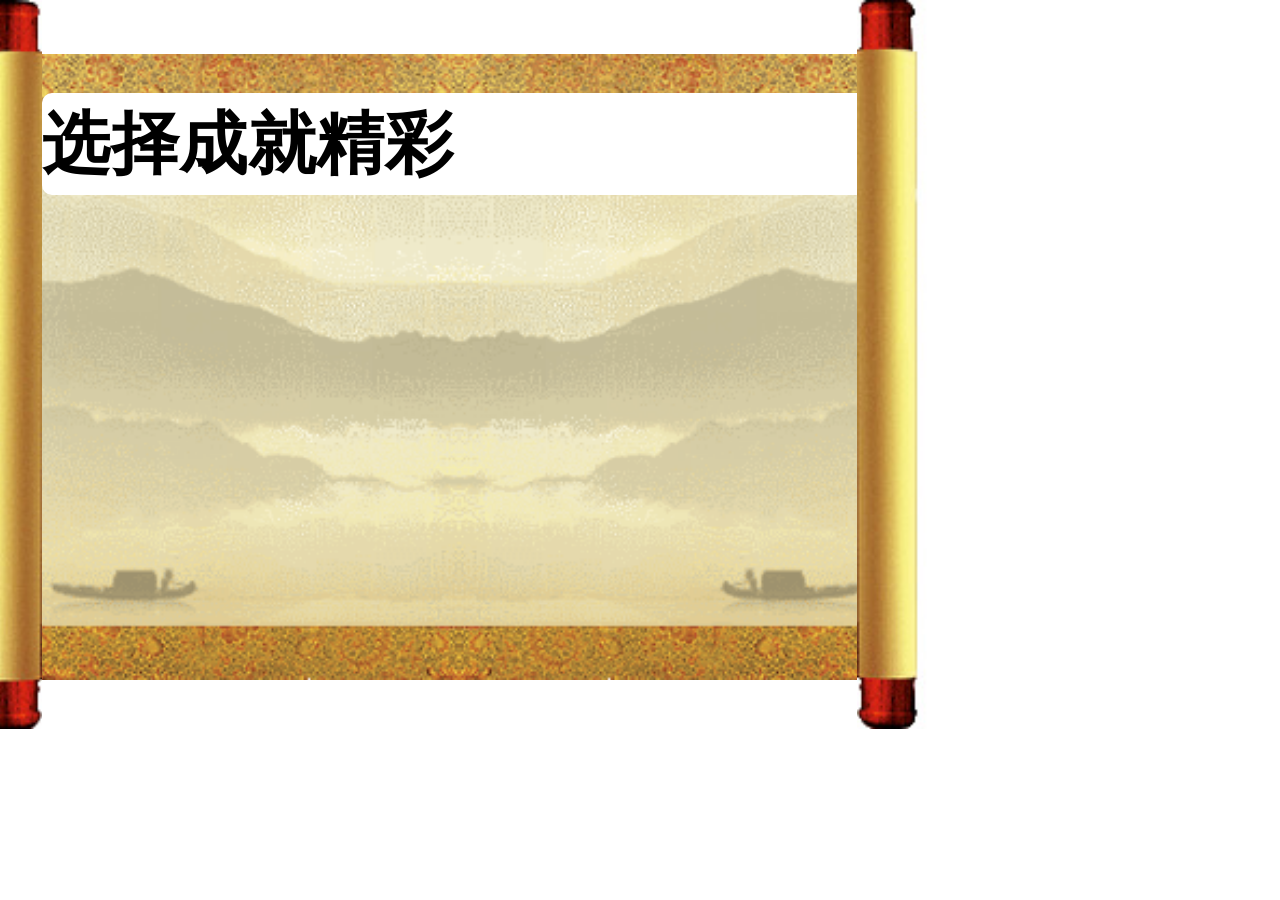
==== commit 7909a1c9: "Add files via upload" ====
--- a/index.html
+++ b/index.html
@@ -33,17 +33,16 @@
 						<div class="bt1">
 							<div class="mg-top">
 								<img src="images/1.jpg" alt="">
-								<p>技能之光，发生了会如何，不发生又会如何。 可是，即使是这样，技能之光的出现仍然代表了一定的意义。 </p>
 							</div>
 							<div class="mg-top">
 								<img src="images/1.jpg" alt="">
-								<p>技能之光，发生了会如何，不发生又会如何。 可是，即使是这样，技能之光的出现仍然代表了一定的意义。 </p>
 							</div>
 							<div class="mg-top">
 								<img src="images/1.jpg" alt="">
-								<p>技能之光，发生了会如何，不发生又会如何。 可是，即使是这样，技能之光的出现仍然代表了一定的意义。 </p>
 							</div>
 						</div>
+						<p>习近平总书记指出，“工业强国都是技师技工的大国，我们要有很强的技术工人队伍”,“作为一个制造业大国，我们的人才基础应该是技工”,要求“大力培育支撑中国制造、中国创造的高技能人才队伍”。
+							李克强总理强调，打造中国经济升级版，要靠数亿掌握知识和技能的人才大军。</p>
 					</div>
 					<div class="card card-2">
 						<section>
--- a/css/style.css
+++ b/css/style.css
@@ -171,10 +171,11 @@
     width: 70%;
     height: 70%;
 }
-.card-1 .bt1 div p{
+.card-1 p{
+    margin-top: 1%;
     text-align: center;
     width: 100%;
-    height: 10%;
+    font-size: 25px;
 }
 .clear{clear: both;}
 .card-2 section h2{
@@ -485,6 +486,7 @@
         text-align: center;
         font-size: 21px;
         padding: 10px 20px;
+        list-style-type: none;
     }
     .year-dot{
         width: 10px; height: 10px; border-radius: 5px;
@@ -571,11 +573,18 @@
     .col-lg-4 img{
         padding: 20px
     }
+    /*三端*/
     @media all and (max-width:767px){
         p{font-size: 13px;}
         h2{font-size: 25px !important;}
     }
-
+    @media all and (min-width:768px) and (max-width:1023px){
+
+    }
+    @media all and (min-width:1024px){
+
+    }
+            
     /*弹窗*/
     .zhezhao {
         position: fixed;
@@ -726,39 +735,4 @@
     }
     audio{
         display: none;
-    }
-    @media screen and (orientation: portrait) {
-        
-    html{
-    width : 100vmin;
-    height : 100vmax;
-    }
-    body{
-    width : 100vmin;
-    height : 100vmax;
-    }
-    
-    #gyroContain{
-    width : 100vmax;
-    height : 100vmin;
-    transform-origin: top left;
-    transform: rotate(90deg) translate(0,-100vmin);
-    }
-    }
-    
-    @media screen and (orientation: landscape) {
-    html{
-    width : 100vmax;
-    height : 100vmin;
-    }
-    
-    body{
-    width : 100vmax;
-    height : 100vmin;
-    }
-    
-    #gyroContain{
-    width : 100vmax;
-    height : 100vmin;
-    }
     }
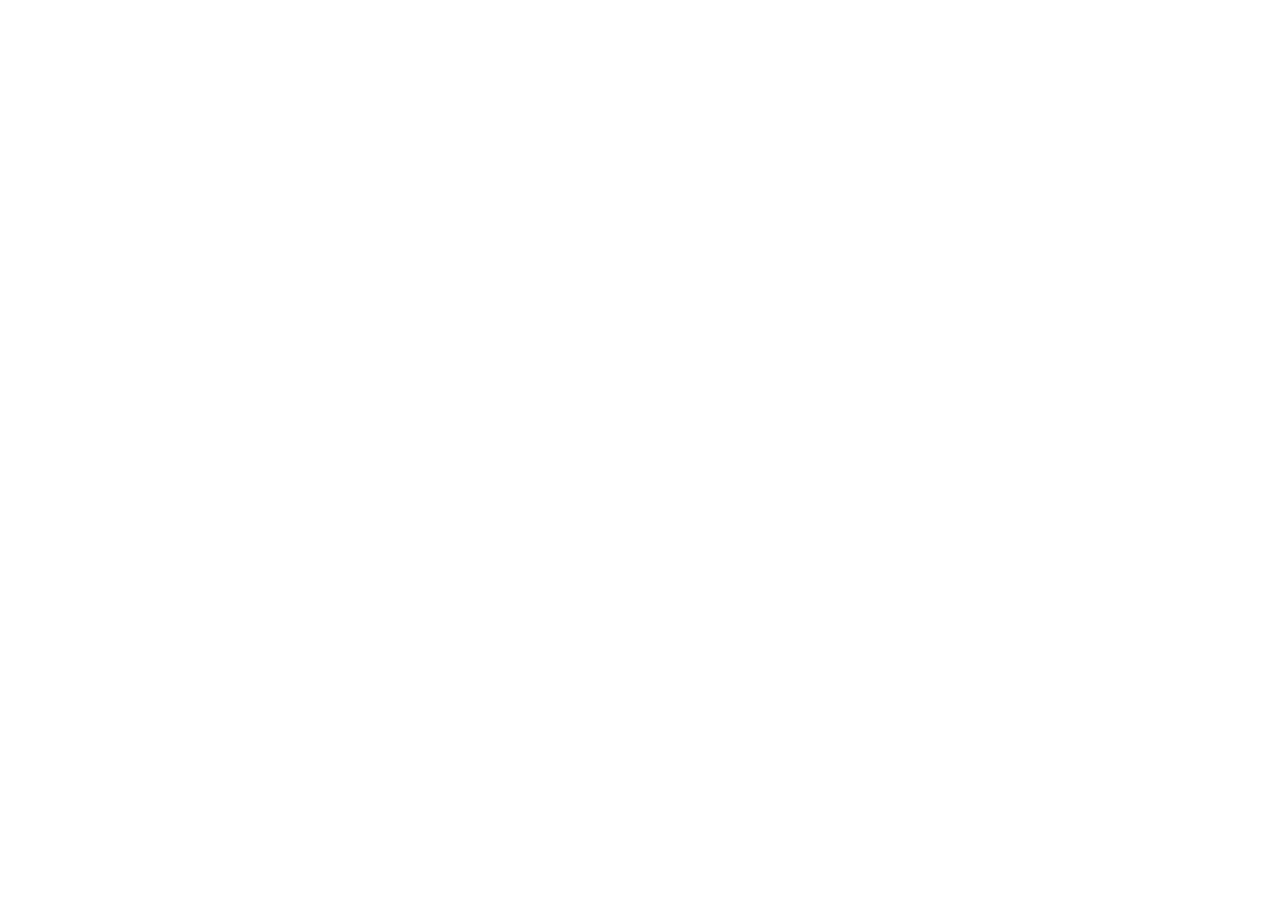
==== commit b714dcf1: "Add files via upload" ====
--- a/index.html
+++ b/index.html
@@ -11,17 +11,21 @@
 	<link href="https://maxcdn.bootstrapcdn.com/font-awesome/4.6.3/css/font-awesome.min.css" rel="stylesheet">
 	<link rel="stylesheet" type="text/css" href="css/style.css">
 	<link href="css/style2.css" rel="stylesheet">
+	<link href="css/style3.css" rel="stylesheet">	
 	<link rel="stylesheet" href="css/bootstrap.min.css">
 </head>
 
 <body>
 	<audio autoplay="ture" loop="true" controls="controls" preload="auto" src="骄傲的少年.mp3"></audio>
-	<div class="content container-fluid">
+	<div class="content container-fluid media-tip">
 		<div class="l-pic-index"></div>
 		<div class="r-pic-index"></div>
-		<div class="l-bg-index ">
+		<div class="l-bg-index media-tip-content">
 			<div class="wrapper ">
-				<div class="carousel owl-carousel">
+				<div class="carousel owl-carousel media-tip-text">
+						<svg class="icon-phone" width="200px" height="200.00px" viewBox="0 0 1024 1024" version="1.1" xmlns="http://www.w3.org/2000/svg">
+							<path fill="#fff" d="M350.321714 76.893274c-41.631166 0-75.558883 33.827433-75.558883 75.475995L274.762831 871.614357c0 41.627073 33.926694 75.491345 75.558883 75.491345l323.756685 0c41.557488 0 75.466786-33.864272 75.466786-75.491345L749.545184 152.36927c0-41.648562-33.910321-75.475995-75.466786-75.475995L350.321714 76.893274 350.321714 76.893274zM703.650925 795.23069 320.692906 795.23069l0-566.461379 382.958018 0L703.650925 795.23069 703.650925 795.23069zM473.188043 867.8885c0-21.515013 17.47807-39.029922 38.938847-39.029922 21.577434 0 39.146579 17.514909 39.146579 39.029922 0 21.585621-17.569144 39.138392-39.146579 39.138392C490.666112 907.026892 473.188043 889.474121 473.188043 867.8885L473.188043 867.8885zM549.691437 153.348574c4.930289 0 8.908904 3.966335 8.908904 8.875135 0 4.801353-3.979638 8.767688-8.908904 8.767688l-74.992995 0c-4.854565 0-8.876158-3.962242-8.876158-8.767688 0-4.9088 4.021593-8.875135 8.876158-8.875135L549.691437 153.348574 549.691437 153.348574zM549.691437 153.348574" />
+						  </svg>
 					<div class="card card-0 ">
 						<div class="gds ">
 							<div>选择成就精彩</div>
@@ -355,7 +359,7 @@
 							<div>
 								<a href="#">
 									<div class="information" onclick="dianwosss()">
-										<h2>心路历程</h2>
+										<h2>广东记事</h2>
 										<p>查看详情 ></p>
 									</div>
 								</a>
--- a/css/style.css
+++ b/css/style.css
@@ -139,7 +139,10 @@
     height: 597px;
     margin-top: 3.1%;
     color: black
-    
+
+}
+li{
+    list-style: none !important
 }
 .gds div {
     color: black;
--- a/css/style3.css
+++ b/css/style3.css
@@ -0,0 +1,62 @@
+/* body reset */
+body {
+    margin: 0;
+    padding: 0;
+}
+
+.media-tip {
+    z-index: 100;
+    position: fixed;
+    visibility: hidden;
+    width: 100%;
+    height: 100%;
+    display: flex;
+    flex-direction: column;
+    justify-content: center;
+    align-items: center;
+}
+
+.media-tip-content {
+    transform: rotate(90deg);
+    display: flex;
+    flex-direction: row;
+    justify-content: center;
+    align-items: center;
+}
+
+.media-tip-text {
+    margin-left: 1.25rem;
+    letter-spacing: 0.25rem;
+    /* 防止 div 内文字换行 */
+    white-space: nowrap;
+    text-overflow: ellipsis;
+    overflow: hidden;
+}
+
+.icon-phone {
+    width: 2.8125rem;
+    animation: spin 3s infinite;
+}
+
+@keyframes spin {
+    0% {
+        transform: rotate(0);
+    }
+
+    50% {
+        transform: rotate(90deg);
+    }
+
+    100% {
+        transform: rotate(0);
+    }
+}
+
+/* 竖屏识别 */
+@media all and (orientation : portrait) {
+
+    .media-tip {
+        visibility: visible;
+    }
+
+}
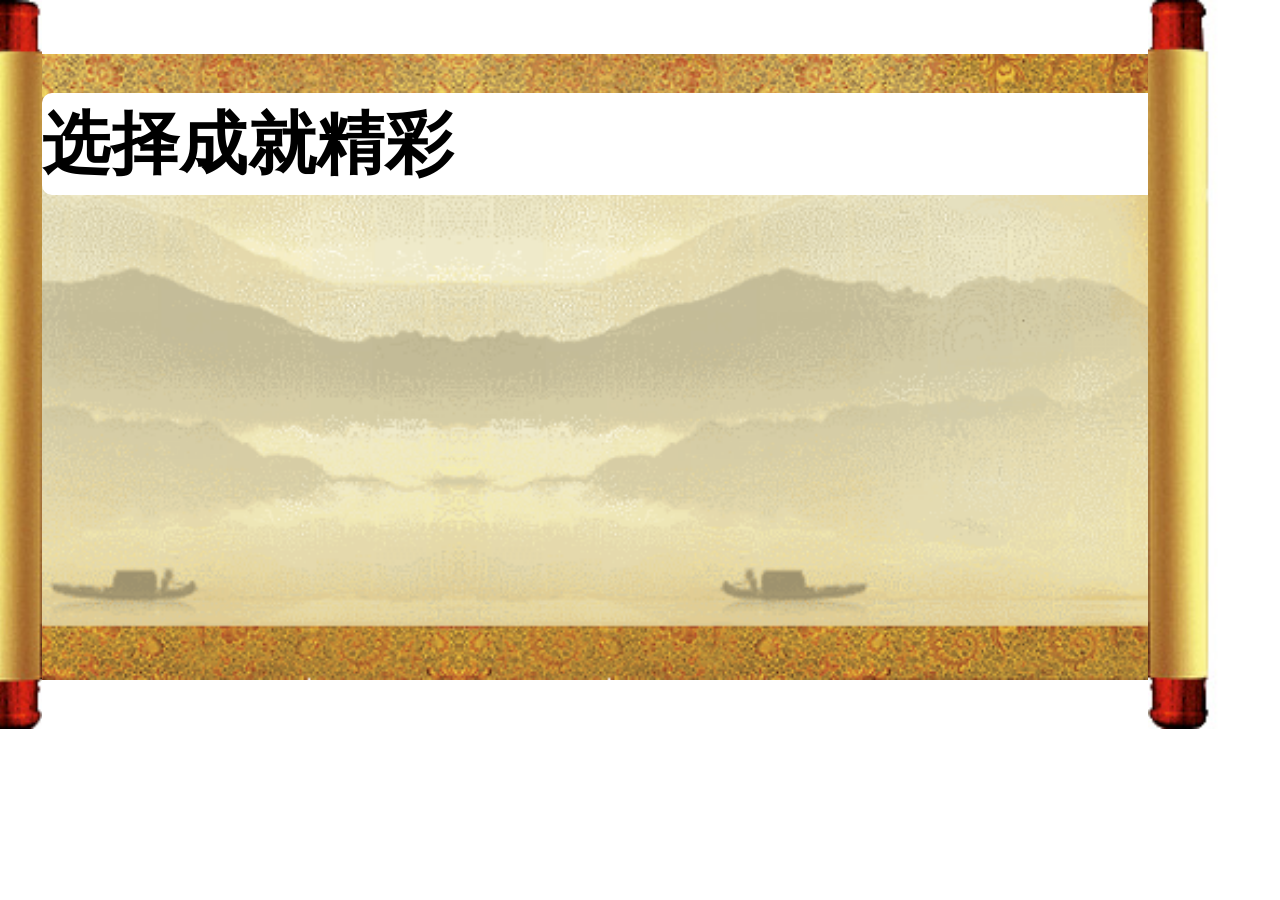
==== commit dcc074d5: "Add files via upload" ====
--- a/index.html
+++ b/index.html
@@ -11,21 +11,19 @@
 	<link href="https://maxcdn.bootstrapcdn.com/font-awesome/4.6.3/css/font-awesome.min.css" rel="stylesheet">
 	<link rel="stylesheet" type="text/css" href="css/style.css">
 	<link href="css/style2.css" rel="stylesheet">
-	<link href="css/style3.css" rel="stylesheet">	
+	<link href="css/style3.css" rel="stylesheet">
 	<link rel="stylesheet" href="css/bootstrap.min.css">
 </head>
-
-<body>
+<meta name="viewport" id="viewport" content="initial-scale=1, maximum-scale=1, minimum-scale=1 user-scalable=no">
+
+<body id="screen-change" class="h">
 	<audio autoplay="ture" loop="true" controls="controls" preload="auto" src="骄傲的少年.mp3"></audio>
-	<div class="content container-fluid media-tip">
+	<div class="content container-fluid">
 		<div class="l-pic-index"></div>
 		<div class="r-pic-index"></div>
-		<div class="l-bg-index media-tip-content">
+		<div class="l-bg-index">
 			<div class="wrapper ">
-				<div class="carousel owl-carousel media-tip-text">
-						<svg class="icon-phone" width="200px" height="200.00px" viewBox="0 0 1024 1024" version="1.1" xmlns="http://www.w3.org/2000/svg">
-							<path fill="#fff" d="M350.321714 76.893274c-41.631166 0-75.558883 33.827433-75.558883 75.475995L274.762831 871.614357c0 41.627073 33.926694 75.491345 75.558883 75.491345l323.756685 0c41.557488 0 75.466786-33.864272 75.466786-75.491345L749.545184 152.36927c0-41.648562-33.910321-75.475995-75.466786-75.475995L350.321714 76.893274 350.321714 76.893274zM703.650925 795.23069 320.692906 795.23069l0-566.461379 382.958018 0L703.650925 795.23069 703.650925 795.23069zM473.188043 867.8885c0-21.515013 17.47807-39.029922 38.938847-39.029922 21.577434 0 39.146579 17.514909 39.146579 39.029922 0 21.585621-17.569144 39.138392-39.146579 39.138392C490.666112 907.026892 473.188043 889.474121 473.188043 867.8885L473.188043 867.8885zM549.691437 153.348574c4.930289 0 8.908904 3.966335 8.908904 8.875135 0 4.801353-3.979638 8.767688-8.908904 8.767688l-74.992995 0c-4.854565 0-8.876158-3.962242-8.876158-8.767688 0-4.9088 4.021593-8.875135 8.876158-8.875135L549.691437 153.348574 549.691437 153.348574zM549.691437 153.348574" />
-						  </svg>
+				<div class="carousel owl-carousel">
 					<div class="card card-0 ">
 						<div class="gds ">
 							<div>选择成就精彩</div>
@@ -45,8 +43,8 @@
 								<img src="images/1.jpg" alt="">
 							</div>
 						</div>
-						<p>习近平总书记指出，“工业强国都是技师技工的大国，我们要有很强的技术工人队伍”,“作为一个制造业大国，我们的人才基础应该是技工”,要求“大力培育支撑中国制造、中国创造的高技能人才队伍”。
-							李克强总理强调，打造中国经济升级版，要靠数亿掌握知识和技能的人才大军。</p>
+						<p>习近平总书记指出，“工业强国都是技师技工的大国，我们要有很强的技术工人队伍”,“作为一个制造业大国，我们的人才基础应该是技工”,要求“大力培育支撑中国制造、中国创造的高技能人才队伍”。 李克强总理强调，打造中国经济升级版，要靠数亿掌握知识和技能的人才大军。
+						</p>
 					</div>
 					<div class="card card-2">
 						<section>
@@ -639,6 +637,38 @@
 	</script>
 
 	<script>
+		! function () {
+			var viewport = document.getElementById('viewport');
+			var dw = null;
+			var screenChange = document.getElementById('screen-change');
+			function a() {
+				if (document.body.clientHeight > document.body.clientWidth) {
+					dw = 750;        //页面的高度
+					screenChange.classList.remove('h');
+					screenChange.classList.add('w');
+				} else if (document.body.clientHeight < document.body.clientWidth) {
+					dw = 1334;        //页面的宽度
+				}
+				viewport.setAttribute('content', 'width=' + dw + ', user-scalable=no')
+			}
+			a();
+			window.addEventListener("orientationchange", function () {
+				if (window.orientation == 0) {
+					screenChange.classList.remove('h');
+					screenChange.classList.add('w');
+					dw = 750;        //页面的高度
+					viewport.setAttribute('content', 'width=' + dw + ', user-scalable=no')
+				} else if (window.orientation == 90) {
+					screenChange.classList.remove('w');
+					screenChange.classList.add('h');
+					dw = 1334;        //页面的宽度
+					viewport.setAttribute('content', 'width=' + dw + ', user-scalable=no')
+				}
+			}, false);
+		}(window);
+	</script>
+
+	<script>
 		$(".carousel").owlCarousel({
 			margin: 10,
 			responsive: {
--- a/css/style3.css
+++ b/css/style3.css
@@ -1,62 +1,3 @@
-/* body reset */
-body {
-    margin: 0;
-    padding: 0;
-}
-
-.media-tip {
-    z-index: 100;
-    position: fixed;
-    visibility: hidden;
-    width: 100%;
-    height: 100%;
-    display: flex;
-    flex-direction: column;
-    justify-content: center;
-    align-items: center;
-}
-
-.media-tip-content {
-    transform: rotate(90deg);
-    display: flex;
-    flex-direction: row;
-    justify-content: center;
-    align-items: center;
-}
-
-.media-tip-text {
-    margin-left: 1.25rem;
-    letter-spacing: 0.25rem;
-    /* 防止 div 内文字换行 */
-    white-space: nowrap;
-    text-overflow: ellipsis;
-    overflow: hidden;
-}
-
-.icon-phone {
-    width: 2.8125rem;
-    animation: spin 3s infinite;
-}
-
-@keyframes spin {
-    0% {
-        transform: rotate(0);
-    }
-
-    50% {
-        transform: rotate(90deg);
-    }
-
-    100% {
-        transform: rotate(0);
-    }
-}
-
-/* 竖屏识别 */
-@media all and (orientation : portrait) {
-
-    .media-tip {
-        visibility: visible;
-    }
-
-}
+#screen-change{position:absolute;left:50%;top:50%;overflow:hidden;z-index:10}
+#screen-change.w{height:100vw;width:100vh;transform:translate(-50%,-50%) rotate(90deg);-webkit-transform:translate(-50%,-50%) rotate(90deg)}
+#screen-change.h{height:100vh;width:100vw;transform:translate(-50%,-50%);-webkit-transform:translate(-50%,-50%)}
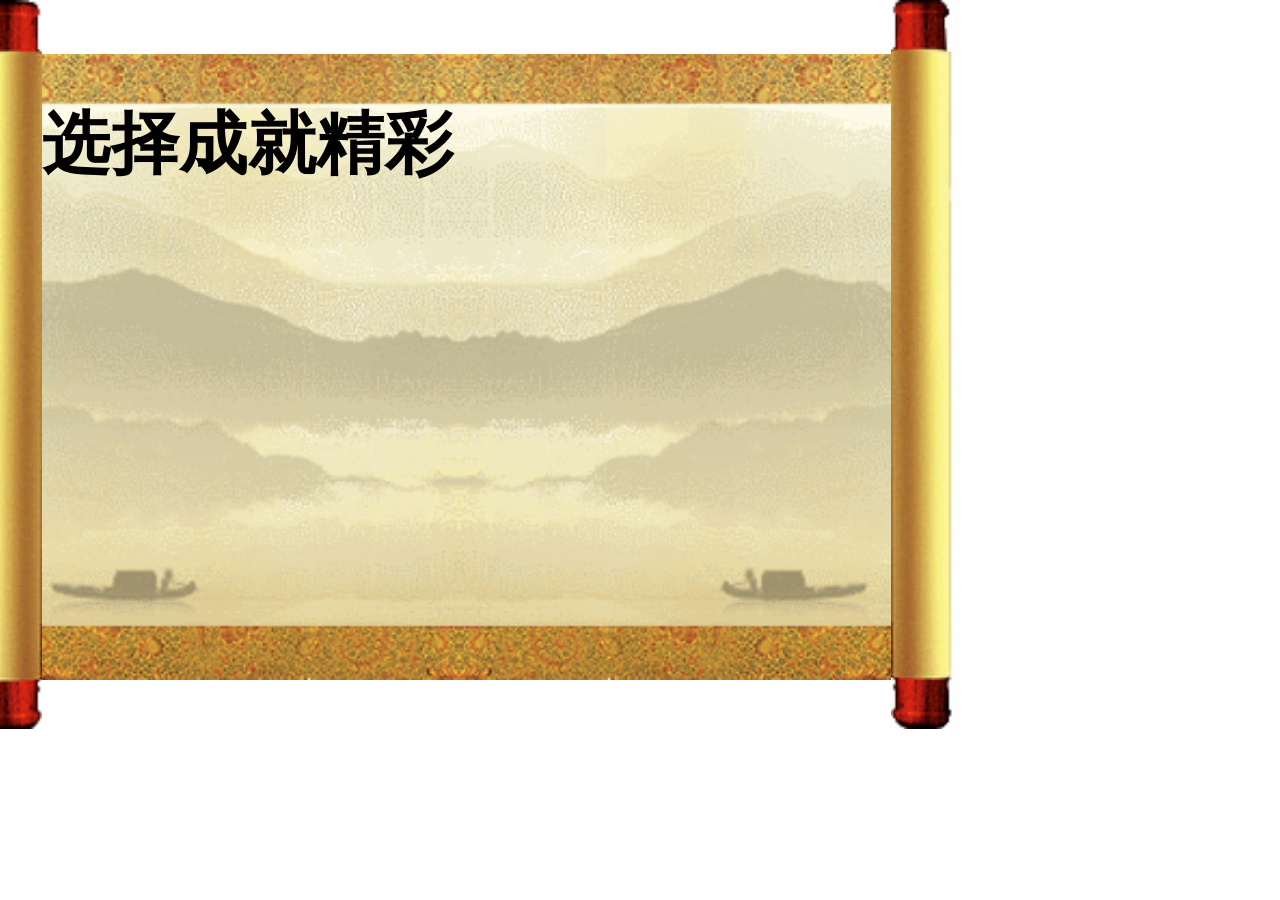
==== commit 2d8d753a: "Add files via upload" ====
--- a/index.html
+++ b/index.html
@@ -11,17 +11,14 @@
 	<link href="https://maxcdn.bootstrapcdn.com/font-awesome/4.6.3/css/font-awesome.min.css" rel="stylesheet">
 	<link rel="stylesheet" type="text/css" href="css/style.css">
 	<link href="css/style2.css" rel="stylesheet">
-	<link href="css/style3.css" rel="stylesheet">
 	<link rel="stylesheet" href="css/bootstrap.min.css">
 </head>
-<meta name="viewport" id="viewport" content="initial-scale=1, maximum-scale=1, minimum-scale=1 user-scalable=no">
-
-<body id="screen-change" class="h">
-	<audio autoplay="ture" loop="true" controls="controls" preload="auto" src="骄傲的少年.mp3"></audio>
+
+<body>
 	<div class="content container-fluid">
 		<div class="l-pic-index"></div>
 		<div class="r-pic-index"></div>
-		<div class="l-bg-index">
+		<div class="l-bg-index ">
 			<div class="wrapper ">
 				<div class="carousel owl-carousel">
 					<div class="card card-0 ">
@@ -35,16 +32,17 @@
 						<div class="bt1">
 							<div class="mg-top">
 								<img src="images/1.jpg" alt="">
+								<p>技能之光，发生了会如何，不发生又会如何。 可是，即使是这样，技能之光的出现仍然代表了一定的意义。 </p>
 							</div>
 							<div class="mg-top">
 								<img src="images/1.jpg" alt="">
+								<p>技能之光，发生了会如何，不发生又会如何。 可是，即使是这样，技能之光的出现仍然代表了一定的意义。 </p>
 							</div>
 							<div class="mg-top">
 								<img src="images/1.jpg" alt="">
+								<p>技能之光，发生了会如何，不发生又会如何。 可是，即使是这样，技能之光的出现仍然代表了一定的意义。 </p>
 							</div>
 						</div>
-						<p>习近平总书记指出，“工业强国都是技师技工的大国，我们要有很强的技术工人队伍”,“作为一个制造业大国，我们的人才基础应该是技工”,要求“大力培育支撑中国制造、中国创造的高技能人才队伍”。 李克强总理强调，打造中国经济升级版，要靠数亿掌握知识和技能的人才大军。
-						</p>
 					</div>
 					<div class="card card-2">
 						<section>
@@ -69,13 +67,6 @@
 														<div class="row">
 															<div class="col-md-12">
 																<div class="mu-about-area">
-																	<div class="mu-about-header">
-																		<h2 class="mu-heading-title">关于我</h2>
-																		<span class="mu-header-dot"></span>
-																		<p>我是XXXXXXXXXXX<strong>某某技能</strong> and <strong>XXXXXX</strong>. Lorem Ipsum is simply dummy text of the
-																			printing and typesetting industry. Lorem Ipsum has been the industry's standard dummy text ever
-																		</p>
-																	</div>
 																	<div class="mu-about-content">
 																		<div class="row">
 																			<div class="col-md-6">
@@ -91,6 +82,129 @@
 																					</div>
 																				</div>
 																			</div>
+
+																			<div class="col-md-6">
+																				<div class="mu-skill-progress-bar">
+																					<h3>技能</h3>
+																					<div>主要人物简介 奖项 荣誉</div>
+																				</div>
+																			</div>
+																			<div class="col-md-6">
+																				<div class="mu-about-content-right">
+																					<div class="mu-about-content-left">
+																						<img class="mu-profile-img" src="images/profile.jpg" alt="Profile Image">
+																					</div>
+																				</div>
+																			</div>
+																			<div class="col-md-6">
+																				<div class="mu-about-content-left">
+																					<img class="mu-profile-img" src="images/profile.jpg" alt="Profile Image">
+																				</div>
+																			</div>
+																			<div class="col-md-6">
+																				<div class="mu-about-content-right">
+																					<div class="mu-skill-progress-bar">
+																						<h3>技能</h3>
+																						<div>主要人物简介 奖项 荣誉</div>
+																					</div>
+																				</div>
+																			</div>
+
+																			<div class="col-md-6">
+																				<div class="mu-skill-progress-bar">
+																					<h3>技能</h3>
+																					<div>主要人物简介 奖项 荣誉</div>
+																				</div>
+																			</div>
+																			<div class="col-md-6">
+																				<div class="mu-about-content-right">
+																					<div class="mu-about-content-left">
+																						<img class="mu-profile-img" src="images/profile.jpg" alt="Profile Image">
+																					</div>
+																				</div>
+																			</div>
+																			<div class="col-md-6">
+																				<div class="mu-about-content-left">
+																					<img class="mu-profile-img" src="images/profile.jpg" alt="Profile Image">
+																				</div>
+																			</div>
+																			<div class="col-md-6">
+																				<div class="mu-about-content-right">
+																					<div class="mu-skill-progress-bar">
+																						<h3>技能</h3>
+																						<div>主要人物简介 奖项 荣誉</div>
+																					</div>
+																				</div>
+																			</div>
+
+																			<div class="col-md-6">
+																				<div class="mu-skill-progress-bar">
+																					<h3>技能</h3>
+																					<div>主要人物简介 奖项 荣誉</div>
+																				</div>
+																			</div>
+																			<div class="col-md-6">
+																				<div class="mu-about-content-right">
+																					<div class="mu-about-content-left">
+																						<img class="mu-profile-img" src="images/profile.jpg" alt="Profile Image">
+																					</div>
+																				</div>
+																			</div>
+																			<div class="col-md-6">
+																				<div class="mu-about-content-left">
+																					<img class="mu-profile-img" src="images/profile.jpg" alt="Profile Image">
+																				</div>
+																			</div>
+																			<div class="col-md-6">
+																				<div class="mu-about-content-right">
+																					<div class="mu-skill-progress-bar">
+																						<h3>技能</h3>
+																						<div>主要人物简介 奖项 荣誉</div>
+																					</div>
+																				</div>
+																			</div>
+
+																			<div class="col-md-6">
+																				<div class="mu-skill-progress-bar">
+																					<h3>技能</h3>
+																					<div>主要人物简介 奖项 荣誉</div>
+																				</div>
+																			</div>
+																			<div class="col-md-6">
+																				<div class="mu-about-content-right">
+																					<div class="mu-about-content-left">
+																						<img class="mu-profile-img" src="images/profile.jpg" alt="Profile Image">
+																					</div>
+																				</div>
+																			</div>
+																			<div class="col-md-6">
+																				<div class="mu-about-content-left">
+																					<img class="mu-profile-img" src="images/profile.jpg" alt="Profile Image">
+																				</div>
+																			</div>
+																			<div class="col-md-6">
+																				<div class="mu-about-content-right">
+																					<div class="mu-skill-progress-bar">
+																						<h3>技能</h3>
+																						<div>主要人物简介 奖项 荣誉</div>
+																					</div>
+																				</div>
+																			</div>
+
+																			<div class="col-md-6">
+																				<div class="mu-skill-progress-bar">
+																					<h3>技能</h3>
+																					<div>主要人物简介 奖项 荣誉</div>
+																				</div>
+																			</div>
+																			<div class="col-md-6">
+																				<div class="mu-about-content-right">
+																					<div class="mu-about-content-left">
+																						<img class="mu-profile-img" src="images/profile.jpg" alt="Profile Image">
+																					</div>
+																				</div>
+																			</div>
+
 																		</div>
 																	</div>
 																</div>
@@ -98,45 +212,7 @@
 														</div>
 													</div>
 												</section>
-												<section id="mu-testimonials">
-													<div class="container">
-														<div class="row">
-															<div class="col-md-12">
-																<div class="mu-testimonials-area">
-																	<div class="mu-testimonial-header">
-																		<h2 class="mu-heading-title">XXXXX</h2>
-																		<span class="mu-header-dot"></span>
-																	</div>
-																	<div class="mu-testimonials-block">
-																		<ul class="mu-testimonial-slide">
-																			<li>
-																				<i class="fa fa-quote-right mu-quote-icon"></i>
-																				<p>Lorem Ipsum is simply dummy text of the printing and typesetting industry. Lorem Ipsum has been the industry's
-																					standard dummy text ever.</p>
-																				<h5 class="mu-ct-name"> - Jhon Doe</h5>
-																				<span class="mu-ct-title">CEO, Apple Inc.</span>
-																			</li>
-																			<li>
-																				<i class="fa fa-quote-right mu-quote-icon"></i>
-																				<p>Lorem Ipsum is simply dummy text of the printing and typesetting industry. Lorem Ipsum has been the industry's
-																					standard dummy text ever.</p>
-																				<h5 class="mu-ct-name"> - Alice Boga</h5>
-																				<span class="mu-ct-title">Director, Google Inc.</span>
-																			</li>
-																			<li>
-																				<i class="fa fa-quote-right mu-quote-icon"></i>
-																				<p>Lorem Ipsum is simply dummy text of the printing and typesetting industry. Lorem Ipsum has been the industry's
-																					standard dummy text ever.</p>
-																				<h5 class="mu-ct-name"> - Jhon Smith</h5>
-																				<span class="mu-ct-title">Web Developer</span>
-																			</li>
-																		</ul>
-																	</div>
-																</div>
-															</div>
-														</div>
-													</div>
-												</section>
+
 												<div class="spqy">
 													<video width="800" height="500" controls="controls" class="sp">
 														<source src="images/123.mp4" type="video/mp4">
@@ -164,133 +240,160 @@
 									<div class="tankuangs">
 										<div id="headers">
 											<a href="#" id="header-rights" onclick="hidders()">返回</a>
-											<main role="main">
-												<section id="mu-about">
-													<div class="container">
-														<div class="row">
-															<div class="col-md-12">
-																<div class="mu-about-area">
-																	<div class="mu-about-header">
-																		<h2 class="mu-heading-title">关于我</h2>
-																		<span class="mu-header-dot"></span>
-																		<p>我是XXXXXXXXXXX<strong>某某技能</strong> and <strong>XXXXXX</strong>. Lorem Ipsum is simply dummy text of the
-																			printing and typesetting industry. Lorem Ipsum has been the industry's standard dummy text ever
-																		</p>
+											<div id="timeLine">
+												<ul id="yearList">
+
+													<li class="year-active">第41届<i class="year-dot"></i></li>
+													<li>第42届<i class="year-dot"></i></li>
+													<li>第43届<i class="year-dot"></i></li>
+													<li>第44届<i class="year-dot"></i></li>
+													<li>第45届<i class="year-dot"></i></li>
+
+												</ul>
+												<div class="dotted-line"></div>
+
+												<div id="cList">
+													<a href="#" id="btnLeft">&lt;</a>
+													<div style="width: 850px;margin: 0 auto; overflow: hidden">
+														<ul id="cUl">
+															<li>
+																<div class="container-li">
+
+																	<p>
+																		第41届世界技能大赛优胜奖获得者<br> CAD机械设计：
+																		<br> 魏骏杨 华南理工大学学生<br> 网站设计项目：
+																		<br> 李 骞 广州市工贸技师学院学生
+																	</p>
+
+																</div>
+															</li>
+															<li>
+																<div class="container-li">
+																	<div>
+																		<p class="so">第42届世界技能大赛铜牌获得者</p>
+																		<div>
+																			<P class="kd">数控铣项目: <br> 谢海波 佛山市南海技师学院学生 </P>
+																			<P class="kd">制冷与空调项目: <br> 冼星文 广州市工贸技师学院学生 </P>
+																		</div>
 																	</div>
-																	<div class="mu-about-content">
-																		<div class="row">
-																			<div class="col-md-6">
-																				<div class="mu-about-content-left">
-																					<img class="mu-profile-img" src="images/profile.jpg" alt="Profile Image">
-																				</div>
-																			</div>
-																			<div class="col-md-6">
-																				<div class="mu-about-content-right">
-																					<div class="mu-skill-progress-bar">
-																						<h3>技能</h3>
-																						<div>主要人物简介 奖项 荣誉</div>
-																					</div>
-																				</div>
-																			</div>
+																	<div class="clear"></div>
+																	<div>
+																		<p class="so1">第42届世界技能大赛优胜奖获得者</p>
+																		<div>
+																			<p class="kd">
+																				CAD机械设计项目: <br> 林泽生 华南理工大学学生 <br> 网站设计项目: <br> 田 科 广州市工贸技师学院学生 <br> 模具制造项目: <br>李伟国 广东省机械技师学院学生
+																			</p>
+																			<p class="kd">
+																				信息网络布线项目: <br> 阮维卓 广州市工贸技师学院学生 <br> 机电一体化项目: <br> 曾明智 广州市机电技师学院学生<br> 吴泳超 广州市机电技师学院学生
+																			</p>
 																		</div>
 																	</div>
 																</div>
-															</div>
-														</div>
-													</div>
-												</section>
-												<section id="mu-testimonials">
-													<div class="container">
-														<div class="row">
-															<div class="col-md-12">
-																<div class="mu-testimonials-area">
-																	<div class="mu-testimonial-header">
-																		<h2 class="mu-heading-title">XXXXX</h2>
-																		<span class="mu-header-dot"></span>
+															</li>
+															<li>
+																<div class="container-li">
+																	<div>
+																		<p class="so">第43届世界技能大赛金牌获得者</p>
+																		<div>
+																			<P class="kd">制造团队挑战赛项目: <br> 玉海龙 中航工业成都飞机（集团）有限责任公司职工 林春泷 中航工业空空导弹研究院职工 钟世雄 广东省机械高级技工学校学生 </P>
+																			<P class="kd">数控铣项目: <br> 张志坤 广东省机械高级技工学校学生</P>
+																		</div>
 																	</div>
-																	<div class="mu-testimonials-block">
-																		<ul class="mu-testimonial-slide">
-																			<li>
-																				<i class="fa fa-quote-right mu-quote-icon"></i>
-																				<p>Lorem Ipsum is simply dummy text of the printing and typesetting industry. Lorem Ipsum has been the industry's
-																					standard dummy text ever.</p>
-																				<h5 class="mu-ct-name"> - Jhon Doe</h5>
-																				<span class="mu-ct-title">CEO, Apple Inc.</span>
-																			</li>
-																			<li>
-																				<i class="fa fa-quote-right mu-quote-icon"></i>
-																				<p>Lorem Ipsum is simply dummy text of the printing and typesetting industry. Lorem Ipsum has been the industry's
-																					standard dummy text ever.</p>
-																				<h5 class="mu-ct-name"> - Alice Boga</h5>
-																				<span class="mu-ct-title">Director, Google Inc.</span>
-																			</li>
-																			<li>
-																				<i class="fa fa-quote-right mu-quote-icon"></i>
-																				<p>Lorem Ipsum is simply dummy text of the printing and typesetting industry. Lorem Ipsum has been the industry's
-																					standard dummy text ever.</p>
-																				<h5 class="mu-ct-name"> - Jhon Smith</h5>
-																				<span class="mu-ct-title">Web Developer</span>
-																			</li>
-																		</ul>
+																	<div class="clear"></div>
+																	<div>
+																		<p class="so1">第43届世界技能大赛银牌获得者</p>
+																		<div>
+																			<p class="kd">
+																				制冷与空调项目: <br> 钟建伟 广州市工贸技师学院学生 <br> CAD机械设计项目: <br> 谭伟创 广州市工贸技师学院学生 <br>
+																			</p>
+																			<p class="kd">
+																				机电一体化项目: <br>谢 坤 中山市技师学院教师 <br> 郭杰钊 中山市技师学院教师
+																			</p>
+																		</div>
 																	</div>
 																</div>
-															</div>
-														</div>
-													</div>
-												</section>
-												<div class="spqy">
-													<video width="800" height="500" controls="controls" class="sp">
-														<source src="images/123.mp4" type="video/mp4">
-													</video>
-													<div class="dl">
-														<h1>PIPOPOPIPO</h1>
-														<hr> Lorem Ipsum is simply dummy text of the printing and typesetting industry. Lorem Ipsum has been the industry's
-														standard dummy text ever
+															</li>
+															<li>
+																<div class="container-li">
+																	<div>
+																		<p class="so">第44届世界技能大赛金牌获得者</p>
+																		<div>
+																			<P class="kd">数控铣项目: <br> 杨登辉 广东省机械技师学院教师 <br> 原型制作项目:
+																				<br> 黄枫杰 广州市技师学院学生 <br> 塑料模具工程项目: <br> 张志斌 广东省机械技师学院学生 <br>
+																			</P>
+																			<P class="kd">机电一体化项目: <br> 邓燚祯 广东省岭南工商第一技师学院教师<br> 叶子进 广东省岭南工商第一技师学院教师 <br> 砌筑项目: <br> 梁智滨 广州市建筑工程职业学校学生 <br>
+																			</P>
+
+																		</div>
+																		<div class="clear"></div>
+																		<div>
+																			<p class="so1">第44届世界技能大赛银牌获得者</p>
+																			<div>
+																				<p class="kd">
+																					综合机械与自动化项目: <br> 唐培强 广东省机械技师学院学生 <br> 数控车项目: <br> 陈智民 广东省机械技师学院学生 <br>
+																				</p>
+																				<p class="kd">
+																					CAD机械设计项目: <br>陈启佳 广州市技师学院学生 <br> 平面设计技术项目: <br> 方悦芝 深圳技师学院教师
+																				</p>
+																			</div>
+																		</div>
+
+																	</div>
+																</div>
+															</li>
+															<li>
+																<div class="container-li">
+																	<div>
+																		<p class="so">第45届世界技能大赛金牌获得者</p>
+																		<div>
+																			<P class="kd">数控车项目: <br> 黄晓呈 广东省机械技师学院学生 <br> 砌筑项目: <br> 陈子烽 广州市建筑工程职业学校学生<br> 混凝土建筑项目: <br> 陈君辉 广州城建技工学校学生 <br> 李俊鸿
+																				广州城建技工学校学生 <br> 数控铣项目: <br> 田镇基 广东省机械技师学院学生 <br> 时装技术项目: <br> 温彩云 广州市白云工商技师学院学生</P>
+																			</P>
+																			<P class="kd">制造团队挑战赛项目: <br> 彭晨晞 陕西飞机工业（集团）有限公司职工 <br> 陈鑫鹏 广东省机械技师学院教师 <br> 曾祥博 广东省机械技师学院学生<br> 移动机器人项目: <br> 胡耿军 广州市机电技师学院学生
+																				<br> 郑棋元 云南技师学院学生（昆明云内动力 股份有限公司原职工）
+																				<br> 综合机械与自动化项目: <br> 郑玉辉 广东省机械技师学院学生<br>
+
+																		</div>
+																	</div>
+															</li>
+														</ul>
+														</div>
+														<a href="#" id="btnRight">&gt;</a>
 													</div>
 												</div>
-											</main>
+											</div>
 										</div>
 									</div>
 								</div>
-							</div>
-
-							<div>
-								<a href="#">
-									<div class="Training" onclick="dianwoss()">
-										<h2>训练基地</h2>
-										<p>查看详情 ></p>
-									</div>
-								</a>
-								<div class="zhezhaoss" id='zhezhaoss'>
-									<div class="tankuangss">
-										<div id="headerss">
-											<a href="#" id="header-rightss" onclick="hidderss()">返回</a>
-											<main role="main">
-												<section id="mu-about">
-													<div class="container">
-														<div class="row">
-															<div class="col-md-12">
-																<div class="mu-about-area">
-																	<div class="mu-about-header">
-																		<h2 class="mu-heading-title">关于我</h2>
-																		<span class="mu-header-dot"></span>
-																		<p>我是XXXXXXXXXXX<strong>某某技能</strong> and <strong>XXXXXX</strong>. Lorem Ipsum is simply dummy text of the
-																			printing and typesetting industry. Lorem Ipsum has been the industry's standard dummy text ever
-																		</p>
-																	</div>
-																	<div class="mu-about-content">
-																		<div class="row">
-																			<div class="col-md-6">
-																				<div class="mu-about-content-left">
-																					<img class="mu-profile-img" src="images/profile.jpg" alt="Profile Image">
-																				</div>
-																			</div>
-																			<div class="col-md-6">
-																				<div class="mu-about-content-right">
-																					<div class="mu-skill-progress-bar">
-																						<h3>技能</h3>
-																						<div>主要人物简介 奖项 荣誉</div>
-																					</div>
+
+								<div>
+									<a href="#">
+										<div class="Training" onclick="dianwoss()">
+											<h2>训练基地</h2>
+											<p>查看详情 ></p>
+										</div>
+									</a>
+									<div class="zhezhaoss" id='zhezhaoss'>
+										<div class="tankuangss">
+											<div id="headerss">
+												<a href="#" id="header-rightss" onclick="hidderss()">返回</a>
+												<main role="main">
+													<section id="mu-about">
+														<div class="container">
+															<div class="row">
+																<div class="col-md-12">
+																	<div class="mu-about-area">
+
+																		<div class="mu-about-content">
+																			<div class="row">
+
+																				<div>
+																					<h2>第42届世界技能大赛中国集训基地</h2>
+																				</div>
+																				<div class="so">
+																					<p>模具制造项目 广东省机械技师学院</p>
+																					<p>制冷与空调项目 广州市工贸技师学院</p>
+																					<p>CAD机械设计项目 广州市工贸技师学院</p>
 																				</div>
 																			</div>
 																		</div>
@@ -298,431 +401,510 @@
 																</div>
 															</div>
 														</div>
+													</section>
+													<div>
+														<div class="dd">
+															<h2>第43届世界技能大赛中国集训广东基地名单</h2>
+														</div>
+														<div class="">
+															<div class="bkg">
+																<p>综合机械/自动化项目 <br> 广东省机械技师学院
+																</p>
+																<p> 制冷与空调项目 <br> 广州市工贸技师学院
+																</p>
+																<p> CAD机械设计项目 <br> 广州市工贸技师学院
+																</p>
+															</div>
+
+															<div class="bkg">
+																<p>塑料模具工程项目 <br> 广东省机械技师学院
+																</p>
+																<p>电子技术项目 <br> 广东省技师学院
+																</p>
+																<p>网络系统管理项目 <br> 广州院市工贸技师学
+																</p>
+															</div>
+															<div class="so">
+																<p>平面设计技术项目 <br> 深圳技师学院
+																</p>
+															</div>
+
+														</div>
 													</div>
-												</section>
-												<section id="mu-testimonials">
-													<div class="container">
-														<div class="row">
-															<div class="col-md-12">
-																<div class="mu-testimonials-area">
-																	<div class="mu-testimonial-header">
-																		<h2 class="mu-heading-title">XXXXX</h2>
-																		<span class="mu-header-dot"></span>
-																	</div>
-																	<div class="mu-testimonials-block">
-																		<ul class="mu-testimonial-slide">
-																			<li>
-																				<i class="fa fa-quote-right mu-quote-icon"></i>
-																				<p>Lorem Ipsum is simply dummy text of the printing and typesetting industry. Lorem Ipsum has been the industry's
-																					standard dummy text ever.</p>
-																				<h5 class="mu-ct-name"> - Jhon Doe</h5>
-																				<span class="mu-ct-title">CEO, Apple Inc.</span>
-																			</li>
-																			<li>
-																				<i class="fa fa-quote-right mu-quote-icon"></i>
-																				<p>Lorem Ipsum is simply dummy text of the printing and typesetting industry. Lorem Ipsum has been the industry's
-																					standard dummy text ever.</p>
-																				<h5 class="mu-ct-name"> - Alice Boga</h5>
-																				<span class="mu-ct-title">Director, Google Inc.</span>
-																			</li>
-																			<li>
-																				<i class="fa fa-quote-right mu-quote-icon"></i>
-																				<p>Lorem Ipsum is simply dummy text of the printing and typesetting industry. Lorem Ipsum has been the industry's
-																					standard dummy text ever.</p>
-																				<h5 class="mu-ct-name"> - Jhon Smith</h5>
-																				<span class="mu-ct-title">Web Developer</span>
-																			</li>
-																		</ul>
-																	</div>
-																</div>
-															</div>
+													<div class="clear"></div>
+													<div>
+														<div class="dd">
+															<h2>第44届世界技能大赛中国集训广东基地名单</h2>
+														</div>
+														<div class="bjtp">
+															<div class="bkg1">
+																<p> 重型车辆维修项目 <br> 广州市交通技师学院</p>
+																<p>精细木工项目 <br> 广州市轻工技师学院</p>
+															</div>
+
+															<div class="bkg1">
+																<p>制冷与空调项目 <br>广州市工贸技师学院   </p>
+																<p> 数控铣项目 <br>广东省机械技师学院</p>
+															</div>
+
+															<div class="bkg1">
+																<p> 数控车项目 <br> 广东省机械技师学院</p>
+																<p>电子技术项目 <br> 广东省技师学院</p>
+															</div>
+
+															<div class="bkg1">
+																<p> CAD机械设计项目 <br> 广州市工贸技师学院</p>
+																<p>移动机器人项目 <br>广州市机电技师学院  </p>
+															</div>
+															<div class="bkg1">
+																<p> 塑料模具工程项目<br> 广东省机械技师学院</p>
+																<p> 综合机械与自动化项目 <br> 广东省机械技师学院</p>
+															</div>
+															<div class="bkg1">
+																<p> 原型制作项目<br> 广州市技师学院</p>
+																<p>网络系统管理项目 <br>广州市工贸技师学院</p>
+															</div>
+															<div class="bkg1">
+																<p> 商务软件解决方案项目<br> 广州市工贸技师学院</p>
+																<p>时装技术项目 <br>广州市白云工商技师学院</p>
+															</div>
+															<div class="bkg1">
+																<p> 平面设计技术项目 <br>深圳技师学院</p>
+																<p> 珠宝加工项目<br> 广州南华工贸技工学校 <br> 深圳技师学院</p>
+															</div>
+
+
+															<div class="bkg1">
+																<p>烘焙项目 <br>东莞市技师学院</p>
+																<p>餐厅服务项目<br> 广州市轻工技师学院</p>
+															</div>
+
+
+
 														</div>
 													</div>
-												</section>
-												<div class="spqy">
-													<video width="800" height="500" controls="controls" class="sp">
-														<source src="images/123.mp4" type="video/mp4">
-													</video>
-													<div class="dl">
-														<h1>PIPOPOPIPO</h1>
-														<hr> Lorem Ipsum is simply dummy text of the printing and typesetting industry. Lorem Ipsum has been the industry's
-														standard dummy text ever
+													<div class="clear"></div>
+													<div>
+														<div class="dd">
+															<h2>第45届世界技能大赛中国集训广东基地名</h2>
+														</div>
+														<div>
+															<div class="bkg2">
+																<p>重型车辆维修项目 <br> 广州市交通高级技工学校</p>
+																<p> 货运代理项目 <br> 广东省交通运输技师学院</p>
+																<p> 砌筑项目 <br> 广州市建筑工程职业学校</p>
+																<p>家具制作项目 <br> 广州市轻工高级技工学校</p>
+																<p>混凝土建筑项目 <br> 广州城建技工学校</p>
+																<p>精细木工项目 <br> 广州市轻工高级技工学校</p>
+																<p> 3D数字游戏艺术项目 <br> 深圳技师学院</p>
+															</div>
+															<div class="bkg2">
+																<p> 园艺项目 <br> 广州市公用事业高级技工学校</p>
+																<p> 油漆与装饰项目 <br> 广东省城市建设技师学院</p>
+																<p>制冷与空调项目 <br> 广州市工贸技师学院</p>
+																<p>数控铣项目 <br> 广东省机械技师学院</p>
+																<p>数控车项目 <br> 广东省机械技师学院</p>
+																<p>电子技术项目 <br> 广东省技师学院</p>
+																<p> 烘焙项目 <br> 东莞市技师学院</p>
+															</div>
+															<div class="bkg2">
+																<p>工业机械装调项目 <br> 广东省技师学院</p>
+																<p>制造团队挑战赛项目 <br> 广东省机械</p>
+																<p> CAD机械设计项目 <br> 广州市工贸技师学院</p>
+																<p> 移动机器人项目 <br> 广州市机电技师学院</p>
+																<p>塑料模具工程项目 <br> 广东省机械技师学院</p>
+																<p> 综合机械与自动化项目 <br> 广东省机械技师学院</p>
+																<p> 美容项目 <br> 广东省轻工业高级技工</p>
+															</div>
+															<div class="bkg2">
+																<p>原型制作项目 <br> 广州市技师学院</p>
+																<p> 网络系统管理项目 <br> 广州市工贸技师学院</p>
+																<p>餐厅服务项目 <br> 广州市轻工高级技工学校</p>
+																<p> 糖艺/西点制作项目 <br> 中山市技师学院</p>
+																<p>平面设计技术项目 <br> 深圳技师学院</p>
+																<p>商品展示技术项目 <br> 广东省轻工业高级技工学校</p>
+																<p> 健康和社会照护项目 <br> 广州市轻工高级技工学校</p>
+															</div>
+
+															<div class="bkg">
+																<p> 珠宝加工项目 <br> 广州南华工贸高级技工学校 <br> 深圳技师学院</p>
+															</div>
+															<div class="bkg">
+																<p> 网站设计与开发项目 <br> 广州市工贸技师学院 <br> 广州市白云工商技师学院</p>
+
+															</div>
+														</div>
 													</div>
-												</div>
-											</main>
+													<div class="clear"></div>
+													<div>
+														<div class="dd">
+															<h2>第46届世界技能大赛中国集训广东地区基地名单</h2>
+														</div>
+														<div>
+															<div class="bkg2">
+																<p> 重型车辆维修项目 <br> 广州市交通技师学院
+																</p>
+																<p>货运代理项目 <br> 广东省交通城建技师学院
+																</p>
+																<p>砌筑项目 <br> 广州市建筑工程职业学校
+																</p>
+																<p>家具制作项目 <br> 广州市轻工技师学院
+																</p>
+																<p> 木工项目 <br> 深圳鹏城技师学院
+																</p>
+																<p>混凝土建筑项目 <br> 广州城建技工学校
+																</p>
+																<p> 网站设计与开发项目 <br> 广州市工贸技师学院
+																</p>
+																<p> 移动应用开发项目 <br> 广州市工贸技师学院
+																</p>
+																<p>时装技术项目 <br> 广州市白云工商技师学院
+																</p>
+															</div>
+
+															<div class="bkg2">
+																<p>精细木工项目 <br> 广州市轻工技师学院
+																</p>
+																<p>园艺项目 <br> 广州市公用事业技师学院
+																</p>
+																<p>油漆与装饰项目 <br> 广东省交通城建技师学院
+																</p>
+																<p>制冷与空调项目 <br> 广州市工贸技师学院
+																</p>
+																<p> 数控铣项目 <br> 广东省机械技师学院
+																</p>
+																<p> 数控车项目 <br> 广东省机械技师学院
+																</p>
+																<p>平面设计技术项目 <br> 深圳技师学院
+																</p>
+																<p> 珠宝加工项目 <br> 广州南华工贸高级技工学校
+																</p>
+																<p>商品展示技术项目 <br> 广东省轻工业技师学院
+																</p>
+															</div>
+
+															<div class="bkg2">
+																<p> 电子技术项目 <br> 广东省技师学院
+																</p>
+																<p> 工业机械项目 <br> 广东省机械技师学院
+																</p>
+																<p>制造团队挑战赛项目 <br> 广东省机械技师学院
+																</p>
+																<p>CAD机械设计项目 <br> 广州市工贸技师学院
+																</p>
+																<p>移动机器人项目 <br> 广州市机电技师学院
+																</p>
+																<p>塑料模具工程项目 <br> 广东省机械技师学院
+																</p>
+																<p>3D数字游戏艺术项目 <br> 深圳技师学院
+																</p>
+																<p>烘焙项目 <br> 东莞市技师学院
+																</p>
+																<p>五十七、 美容项目 <br> 广东省轻工业技师学院
+																</p>
+															</div>
+
+
+															<div class="bkg2">
+																<p>原型制作项目 <br> 广州市技师学院
+																</p>
+																<p>水处理技术项目 <br> 中山市技师学院
+																</p>
+																<p> 增材制造项目 <br> 广东省机械技师学院
+																</p>
+																<p> 工业设计技术项目 <br> 深圳技师学院
+																</p>
+																<p>工业4.0项目 <br> 东莞市技师学院
+																</p>
+																<p> 光电技术项目 <br> 深圳信息职业技术学院
+																</p>
+																<p>糖艺/西点制作项目 <br> 中山市技师学院
+																</p>
+																<p> 餐厅服务项目 <br> 广州市轻工技师学院
+																</p>
+																<p>可再生能源项目 <br> 广东省技师学院
+																</p>
+															</div>
+
+															<div class="bkg">
+																<p>网络系统管理项目 <br> 广州市工贸技师学院
+																</p>
+															</div>
+
+															<div class="bkg">
+																<p> 机器人系统集成项目 <br> 广州市机电技师学院 <br> 杭州技师学院</p>
+																</p>
+															</div>
+														</div>
+													</div>
+													<div class="clear"></div>
+													<div class="spqy">
+														<video width="800" height="500" controls="controls" class="sp">
+															<source src="images/123.mp4" type="video/mp4">
+														</video>
+														<div class="dl">
+															<h1>PIPOPOPIPO</h1>
+															<hr> Lorem Ipsum is simply dummy text of the printing and typesetting industry. Lorem Ipsum has been the industry's
+															standard dummy text ever
+														</div>
+													</div>
+												</main>
+											</div>
 										</div>
 									</div>
 								</div>
-							</div>
-							<div>
-								<a href="#">
-									<div class="information" onclick="dianwosss()">
-										<h2>广东记事</h2>
-										<p>查看详情 ></p>
-									</div>
-								</a>
-								<div class="zhezhaosss" id='zhezhaosss'>
-									<div class="tankuangsss">
-										<div id="headersss">
-											<a href="#" id="header-rightsss" onclick="hiddersss()">返回</a>
-											<main role="main">
-												<section id="mu-about">
-													<div class="container">
-														<div class="row">
-															<div class="col-md-12">
-																<div class="mu-about-area">
-																	<div class="mu-about-header">
-																		<h2 class="mu-heading-title">关于我</h2>
-																		<span class="mu-header-dot"></span>
-																		<p>我是XXXXXXXXXXX<strong>某某技能</strong> and <strong>XXXXXX</strong>. Lorem Ipsum is simply dummy text of the
-																			printing and typesetting industry. Lorem Ipsum has been the industry's standard dummy text ever
-																		</p>
-																	</div>
-																	<div class="mu-about-content">
-																		<div class="row">
-																			<div class="col-md-6">
-																				<div class="mu-about-content-left">
-																					<img class="mu-profile-img" src="images/profile.jpg" alt="Profile Image">
-																				</div>
-																			</div>
-																			<div class="col-md-6">
-																				<div class="mu-about-content-right">
-																					<div class="mu-skill-progress-bar">
-																						<h3>技能</h3>
-																						<div>主要人物简介 奖项 荣誉</div>
-																					</div>
-																				</div>
-																			</div>
+								<div>
+									<a href="#">
+										<div class="information" onclick="dianwosss()">
+											<h2>广东记事</h2>
+											<p>查看详情 ></p>
+										</div>
+									</a>
+									<div class="zhezhaosss" id='zhezhaosss'>
+										<div class="tankuangsss">
+											<div id="headersss">
+												<a href="#" id="header-rightsss" onclick="hiddersss()">返回</a>
+												<main role="main">
+													<section id="mu-about">
+														<div class="container">
+															<div class="row">
+																<div class="col-md-12">
+																	<div class="mu-about-area">
+																		<div class="mu-about-content">
+																			<div class="col-md-12">
+																				<div class="lic">
+																					<div>
+																						<h2>2011 10.05-10.10</h2>
+																					</div>
+																					<p>地点:英国伦敦 </p>
+																					<div class="mu-about-content-left1">
+																						<img src="images/ld.jpg" alt="">
+																					</div>
+
+																					<div class="mu-about-content-right1">
+																						<p class="so">第41届世界技能大赛</p>
+																						<p class="dd">中国6位选手参加了6个项目 中国石油天然气第一建设公司员工裴先峰勇夺焊接项目银牌，使中国首次参赛即实现了奖牌零的突破。</p>
+																					</div>
+
+																				</div>
+																				<div class="clear"></div>
+																				<div class="lic">
+																					<div>
+																						<h2>2013 07.02-07.07</h2>
+																					</div>
+																					<div>
+																						<p>地点:德国莱比锡</p>
+																						<div class="mu-about-content-left1">
+																							<img src="images/dg.jpg" alt="">
+																						</div>
+																						<p class="so">第42届世界技能大赛</p>
+																						<p class="dd"> 中国26位选手参加了22个项目。中国代表团斩获一银三铜以及十三个项目优胜奖的好成绩。</p>
+																					</div>
+																				</div>
+																				<div class="clear"></div>
+																				<div class="lic">
+																					<div>
+																						<h2>2015 08.12-08.15 </h2>
+																					</div>
+																					<p>地点:巴西圣保罗 </p>
+																					<div class="mu-about-content-left1">
+																						<img src="images/bx.jpg" alt="">
+																					</div>
+																					<p class="so">第43届世界技能大赛</p>
+																					<p class="dd"> 中国32位选手参加了29个项目，其中，广东制造团队挑战赛项目斩获中国参赛史上第一块金牌。其中，广东选手获得1金、3银、2铜和5个优胜奖，广东获得6块奖牌，占中国代表队获得奖牌总数近一半。</p>
+																				</div>
+																				<div class="clear"></div>
+																				<div class="lic">
+																					<div>
+																						<h2>2017 10.15-10.18</h2>
+																					</div>
+																					<p>地点:阿联酋阿布扎比 </p>
+																					<div class="mu-about-content-left1">
+																						<img src="images/db.jpg" alt="">
+																					</div>
+																					<p class="so">第44届世界技能大赛</p>
+																					<p class="dd"> 中国52位选手参加了47个项目广东获得了5金4银6铜以及2个优胜奖，参加的18个项目有17个获奖，奖牌总数占全国一半，金牌数和奖牌数均居全国第一。</p>
+																				</div>
+																				<div class="clear"></div>
+																				<div class="lic">
+																					<div>
+																						<h2>2019 8.22-8.27</h2>
+																					</div>
+																					<p>地点:俄罗斯喀山 </p>
+																					<div class="mu-about-content-left1">
+																						<img src="images/els.jpg" alt="">
+																					</div>
+																					<p class="so">第45届世界技能大赛</p>
+																					<p class="dd"> 中国63名选手参加全部56个项目 　广东参赛选手和参赛项目数量均居全国第一。本届大赛中国代表团斩获16枚金牌，其中广东选手贡献了半数金牌，成绩令人瞩目。其中，广东代表团共有22名选手参加了20个项目比赛，获得8金、3银、1铜及8个优胜奖的辉煌战绩。8枚金牌分别来自数控铣、数控车、综合机械与自动化、制造团队挑战赛、移动机器人、砌筑、混凝土建筑、时装技术8个项目。奖牌数量也刷新了上一届赛事5金、4银、6铜及2个优胜奖的纪录，向世界展现了广东青年技能人才的高超水平，为我国代表团再一次名列金牌榜和奖牌榜首作出重大贡献。</p>
+																				</div>
+
+																			</div>
+
+
+
 																		</div>
 																	</div>
 																</div>
 															</div>
 														</div>
+													</section>
+													<div class="spqy">
+														<video width="800" height="500" controls="controls" class="sp">
+															<source src="images/123.mp4" type="video/mp4">
+														</video>
+														<div class="dl">
+															<h1>PIPOPOPIPO</h1>
+															<hr> Lorem Ipsum is simply dummy text of the printing and typesetting industry. Lorem Ipsum has been the industry's
+															standard dummy text ever
+														</div>
 													</div>
-												</section>
-												<section id="mu-testimonials">
-													<div class="container">
-														<div class="row">
-															<div class="col-md-12">
-																<div class="mu-testimonials-area">
-																	<div class="mu-testimonial-header">
-																		<h2 class="mu-heading-title">XXXXX</h2>
-																		<span class="mu-header-dot"></span>
-																	</div>
-																	<div class="mu-testimonials-block">
-																		<ul class="mu-testimonial-slide">
-																			<li>
-																				<i class="fa fa-quote-right mu-quote-icon"></i>
-																				<p>Lorem Ipsum is simply dummy text of the printing and typesetting industry. Lorem Ipsum has been the industry's
-																					standard dummy text ever.</p>
-																				<h5 class="mu-ct-name"> - Jhon Doe</h5>
-																				<span class="mu-ct-title">CEO, Apple Inc.</span>
-																			</li>
-																			<li>
-																				<i class="fa fa-quote-right mu-quote-icon"></i>
-																				<p>Lorem Ipsum is simply dummy text of the printing and typesetting industry. Lorem Ipsum has been the industry's
-																					standard dummy text ever.</p>
-																				<h5 class="mu-ct-name"> - Alice Boga</h5>
-																				<span class="mu-ct-title">Director, Google Inc.</span>
-																			</li>
-																			<li>
-																				<i class="fa fa-quote-right mu-quote-icon"></i>
-																				<p>Lorem Ipsum is simply dummy text of the printing and typesetting industry. Lorem Ipsum has been the industry's
-																					standard dummy text ever.</p>
-																				<h5 class="mu-ct-name"> - Jhon Smith</h5>
-																				<span class="mu-ct-title">Web Developer</span>
-																			</li>
-																		</ul>
-																	</div>
-																</div>
-															</div>
-														</div>
-													</div>
-												</section>
-												<div class="spqy">
-													<video width="800" height="500" controls="controls" class="sp">
-														<source src="images/123.mp4" type="video/mp4">
-													</video>
-													<div class="dl">
-														<h1>PIPOPOPIPO</h1>
-														<hr> Lorem Ipsum is simply dummy text of the printing and typesetting industry. Lorem Ipsum has been the industry's
-														standard dummy text ever
-													</div>
-												</div>
-											</main>
+												</main>
+											</div>
 										</div>
 									</div>
 								</div>
 							</div>
 						</div>
-					</div>
-					<div class="card card-3">
-						<div class="bt3">
-							<h2>技能成才</h2>
-							<hr>
-							<div>
-								<p class="mg">技能之光，发生了会如何，不发生又会如何。 可是，即使是这样，技能技 能之光，发生了会如何，不发生又会如何 发生了会如何，不发生了会如何，不。 能之光，发生了会如何，不发生又会如何。 可是，即使是这样，技能技 能之光，发生了会如何，不发生又会如何
-									发生了会如何，不发生了会如何，不能之光，发生了会如何，不发生又会如何。
-								</p>
-							</div>
-							<div>
-								<div class="fd ">
-									<div class="bt3k">
-										<img src="images/rw1.jpg" alt="" width="30%" height="30%" class="rw">
-										<p class="sx ">技能之光，发生了会如何，不发生又会如何。 可是，即使是这样，技能技 能之光，发生了会如何，不发生又会如何。 可是，即使是这样，技能</p>
+						<div class="card card-3">
+							<div class="bt3">
+								<h2>技能成才</h2>
+								<hr>
+								<div>
+									<p class="mg">技能之光，发生了会如何，不发生又会如何。 可是，即使是这样，技能技 能之光，发生了会如何，不发生又会如何 发生了会如何，不发生了会如何，不。 能之光，发生了会如何，不发生又会如何。 可是，即使是这样，技能技 能之光，发生了会如何，不发生又会如何
+										发生了会如何，不发生了会如何，不能之光，发生了会如何，不发生又会如何。
+									</p>
+								</div>
+								<div>
+									<div class="fd ">
+										<div class="bt3k">
+											<img src="images/rw1.jpg" alt="" width="30%" height="30%" class="rw">
+											<p class="sx ">技能之光，发生了会如何，不发生又会如何。 可是，即使是这样，技能技 能之光，发生了会如何，不发生又会如何。 可是，即使是这样，技能</p>
+										</div>
+										<div class="clear"></div>
+										<div class="bt3k">
+											<img src="images/rw2.jpg" alt="" width="30%" height="30%" class="rw">
+											<p class="sx ">技能之光，发生了会如何，不发生又会如何。 可是，即使是这样，技能技 能之光，发生了会如何，不发生又会如何。 可是，即使是这样，技能</p>
+										</div>
 									</div>
-									<div class="clear"></div>
-									<div class="bt3k">
-										<img src="images/rw2.jpg" alt="" width="30%" height="30%" class="rw">
-										<p class="sx ">技能之光，发生了会如何，不发生又会如何。 可是，即使是这样，技能技 能之光，发生了会如何，不发生又会如何。 可是，即使是这样，技能</p>
-									</div>
+									<img src="images/123.jpg" alt="" width="40%" class="dtp col-xs-6">
 								</div>
-								<img src="images/123.jpg" alt="" width="40%" class="dtp col-xs-6">
 							</div>
 						</div>
-					</div>
-					<div class="card card-4">
-						<div class="bt4">
-							<h3>技能强国</h3>
-							<h2>技能强国</h2>
-							<h1>技能强国</h1>
-							<hr>
-							<p>技能之光，发生了会如何，不发生又会如何。 可是，即使是这样，技能之光的出现仍然代表了一定技能之光，发生了会如何，不发生又会如何。 可是，即使是这样，技能之光的出现仍然代表了一定的意义。的意义。</p>
-							<p>技能之光，发生了会如何，不发生又会如何。可是，即使是这样，技能之光的出现仍然代表了一定的意义。技能之光，发生了会如何，不发生又会如何。 可是，即使是这样，技能之光的出现仍然代表了一定的意义。技能之光，发生了会如何，不发生又会如何。</p>
-						</div>
-					</div>
-					<div class="card card-5">
-						<div class="bt5">
-							<div id="timeLine">
-								<ul id="yearList">
-									<li class="year-active">1978<i class="year-dot"></i></li>
-									<li>1981<i class="year-dot"></i></li>
-									<li>1997<i class="year-dot"></i></li>
-									<li>2004-2011<i class="year-dot"></i></li>
-									<li>2013<i class="year-dot"></i></li>
-									<li>2014<i class="year-dot"></i></li>
-									<li>2001<i class="year-dot"></i></li>
-								</ul>
-								<div class="dotted-line"></div>
-
-								<div id="cList">
-									<a href="#" id="btnLeft">&lt;</a>
-									<div style="width: 850px;margin: 0 auto; overflow: hidden">
-										<ul id="cUl">
-											<li>
-												<div class="container-li">
-													<div class="c-li-left">
-														<img src="images/a1.png" alt="">
-													</div>
-													<div class="c-li-right">
-														<p>广东省机械技师学院经省政府批准于1978年成立，原于英德广东机床厂办学。</p>
-													</div>
-												</div>
-											</li>
-											<li>
-												<div class="container-li">
-													<div class="c-li-left">
-														<img src="images/a2.png" alt="">
-													</div>
-													<div class="c-li-right">
-														<p>1981年，学校与原广东省机械工业厅培训中心合署办公，办学地址设在广州市麓湖路三号，面积不足200平方米。为适应广东省机械工业发展的需要，广东省机械技工学校开办了南海广东机床厂分校、核工业部743矿分校和英德分校，并设若干分教点。1978年至1997年期间，学校利用社会资源为国家培养了13000多名技术人员及企业管理骨干，其中技校毕业生6000多名；</p>
-													</div>
-												</div>
-											</li>
-											<li>
-												<div class="container-li">
-													<div class="c-li-left">
-														<img src="images/a3.png" alt="">
-													</div>
-													<div class="c-li-right">
-														<p>1997年,为了发展职业技术教育，坚持办好技工学校，在上级主管部门的支持与帮助下，学校自筹1400万元征购了原广州珠江木家具配材厂作为办学用地，并于1997年5月迁入新址办学。当时学校占地43亩，仅有教职工46人，在校生不足500人。</p>
-													</div>
-												</div>
-											</li>
-											<li>
-												<div class="container-li">
-													<div class="c-li-left">
-														<img src="images/a4.png" alt="">
-													</div>
-													<div class="c-li-right">
-														<p>
-															学校于2004年晋升为省一类技工学校，<br> 2005年晋升为省级重点技工学校，<br> 2007年晋升为国家级重点技工学校，<br> 2009年晋升为高级技工学校，<br> 2011年晋升为技师学院。
-														</p>
-													</div>
-												</div>
-											</li>
-											<li>
-												<div class="container-li">
-
-													<div class="c-li-right2">
-														<p>
-															2013年学院高分通过验收，成为首批国家中等职业院校改革发展示范项目建设院校。同年6月3日，学院通过“资料申报、专家现场考查、校长演讲答辩”等多轮竞争，过关斩将，被确定为全省三所全国一流技师学院创建单位之一。学院还被国家人力资源和社会保障部确认为国家第一批高技能人才培养示范基地、首批全国技工院校师资培训基地，并多次成功举办了大规模、高规格的活动，曾荣获“全国教育系统先进集体”、“全国集体一等功”、“省先进集体”、“省先进基层党组织”、“省部门排头兵”、“省精神文明单位”等称号，是世界技能大赛塑料模具工程、综合机械与自动化、数控铣、数控车、制造团队挑战赛等5个项目的全国集训基地，全国一体化课程教学改革试点学校。创造了广东乃至全国技工学校发展史上的奇迹，被省领导誉为“当前广东技工教育的一朵鲜花”。
-														</p>
-													</div>
-												</div>
-											</li>
-											<li>
-												<div class="container-li">
-													<div class="c-li-right2">
-														<p>2014年9月10日在第43届技能大赛塑料模具工程、综合机械/自动化项目中国集训基地于我校广东省机械技师学院启动。</p>
-														<p>全国集训选手名单：<br>广东省机械技师学院4名、<br> 浙江省嘉兴技师学院1名、<br>江苏省徐州工程机械高级技工学校1名、<br>广西机械高级技工学校1名、<br>浙江省金华市技师学院1名</p>
-													</div>
-												</div>
-											</li>
-											<li>
-												<div class="container-li">
-													<div class="c-li-left">
-														<img src="images/a3.png" alt="">
-													</div>
-													<div class="c-li-right">
-														<p></p>
-													</div>
-												</div>
-											</li>
-										</ul>
-									</div>
-									<a href="#" id="btnRight">&gt;</a>
-								</div>
+						<div class="card card-4">
+							<div class="bt4">
+								<h3>展望未来</h3>
+								<h2>展望未来</h2>
+								<h1>展望未来</h1>
+								<hr>
+								<p>在广东，技能人才施展抱负的平台越来越大。我省基本建成以世赛为龙头、国赛为主体、省赛为基础的职业技能竞赛体系，不断开展竞赛成果转化、标准优化、推广运用等工作，带动效应愈发凸显。比如，人社部门牵头组织多场人才对接会，力促企业与获奖选手、优秀技工等对接签约。</p>
+								<p>此外，广东推动高技能人才与工程技术人才实现职业贯通发展，已有约2500名高技能人才获得专业技术职称，技术工人工资年均增幅达8.23%。今年，107名技能人才获省“五一”劳动奖章，占获奖者总数的33.6%，技能人才社会认可度关注度越来越高，“学技能人生一样出彩”引发热烈反响。</p>
 							</div>
 						</div>
 					</div>
 				</div>
 			</div>
 		</div>
-	</div>
-
-
-	<script type="text/javascript">
-		//弹窗
-		document.getElementById('zhezhao').style.display = "none";
-		function dianwo() {
-			document.getElementById('zhezhao').style.display = "";
-		}
-		function hidder() {
+
+
+		<script type="text/javascript" defer="defer">
+			//弹窗
 			document.getElementById('zhezhao').style.display = "none";
-		}
-	</script>
-
-	<script type="text/javascript">
-		//弹窗2	
-		document.getElementById('zhezhaos').style.display = "none";
-		function dianwos() {
-			document.getElementById('zhezhaos').style.display = "";
-		}
-		function hidders() {
+			function dianwo() {
+				document.getElementById('zhezhao').style.display = "";
+			}
+			function hidder() {
+				document.getElementById('zhezhao').style.display = "none";
+			}
+		</script>
+
+		<script type="text/javascript" defer="defer">
+			//弹窗2	
 			document.getElementById('zhezhaos').style.display = "none";
-		}
-	</script>
-
-	<script type="text/javascript">
-		//弹窗3	
-		document.getElementById('zhezhaoss').style.display = "none";
-		function dianwoss() {
-			document.getElementById('zhezhaoss').style.display = "";
-		}
-		function hidderss() {
+			function dianwos() {
+				document.getElementById('zhezhaos').style.display = "";
+			}
+			function hidders() {
+				document.getElementById('zhezhaos').style.display = "none";
+			}
+		</script>
+
+		<script type="text/javascript" defer="defer">
+			//弹窗3	
 			document.getElementById('zhezhaoss').style.display = "none";
-		}
-	</script>
-
-	<script type="text/javascript">
-		//弹窗3	
-		document.getElementById('zhezhaosss').style.display = "none";
-		function dianwosss() {
-			document.getElementById('zhezhaosss').style.display = "";
-		}
-		function hiddersss() {
+			function dianwoss() {
+				document.getElementById('zhezhaoss').style.display = "";
+			}
+			function hidderss() {
+				document.getElementById('zhezhaoss').style.display = "none";
+			}
+		</script>
+
+		<script type="text/javascript" defer="defer">
+			//弹窗3	
 			document.getElementById('zhezhaosss').style.display = "none";
-		}
-	</script>
-
-	<script>
-		! function () {
-			var viewport = document.getElementById('viewport');
-			var dw = null;
-			var screenChange = document.getElementById('screen-change');
-			function a() {
-				if (document.body.clientHeight > document.body.clientWidth) {
-					dw = 750;        //页面的高度
-					screenChange.classList.remove('h');
-					screenChange.classList.add('w');
-				} else if (document.body.clientHeight < document.body.clientWidth) {
-					dw = 1334;        //页面的宽度
+			function dianwosss() {
+				document.getElementById('zhezhaosss').style.display = "";
+			}
+			function hiddersss() {
+				document.getElementById('zhezhaosss').style.display = "none";
+			}
+		</script>
+
+		<script defer="defer">
+			$(".carousel").owlCarousel({
+				margin: 10,
+				responsive: {
+					0: {
+						items: 1,
+						nav: false
+					},
 				}
-				viewport.setAttribute('content', 'width=' + dw + ', user-scalable=no')
-			}
-			a();
-			window.addEventListener("orientationchange", function () {
-				if (window.orientation == 0) {
-					screenChange.classList.remove('h');
-					screenChange.classList.add('w');
-					dw = 750;        //页面的高度
-					viewport.setAttribute('content', 'width=' + dw + ', user-scalable=no')
-				} else if (window.orientation == 90) {
-					screenChange.classList.remove('w');
-					screenChange.classList.add('h');
-					dw = 1334;        //页面的宽度
-					viewport.setAttribute('content', 'width=' + dw + ', user-scalable=no')
+			})
+		</script>
+		<script type="text/javascript" defer="defer">
+			$(document).ready(function () {
+				//卷轴展开动画效果
+				$(".r-pic-index").animate({ 'right': '-92.7%', 'top': '0px' }, 2000);
+			});
+		</script>
+		<script defer="defer">
+			$(".carousel").owlCarousel({
+				margin: 10,
+				responsive: {
+					0: {
+						items: 1,
+						nav: false
+					},
+
+					100: {
+						items: 2,
+						nav: false
+					},
+
+					500: {
+						items: 3,
+						nav: false
+					},
 				}
-			}, false);
-		}(window);
-	</script>
-
-	<script>
-		$(".carousel").owlCarousel({
-			margin: 10,
-			responsive: {
-				0: {
-					items: 1,
-					nav: false
-				},
-			}
-		})
-	</script>
-	<script type="text/javascript">
-		$(document).ready(function () {
-			//卷轴展开动画效果
-			$(".r-pic-index").animate({ 'right': '-92.7%', 'top': '0px' }, 2000);
-		});
-	</script>
-	<script>
-		$(".carousel").owlCarousel({
-			margin: 10,
-			responsive: {
-				0: {
-					items: 1,
-					nav: false
-				},
-
-				100: {
-					items: 2,
-					nav: false
-				},
-
-				500: {
-					items: 3,
-					nav: false
-				},
-			}
-		})
-	</script>
-
-	<script type="text/javascript" src="js/jquery.min.js"></script>
-	<script type="text/javascript" src="js/jquery-timeLine.js"></script>
-	<script type="text/javascript">
-		$(function () {
-			$("#timeLine").timeLine({
-				w: 850  //每一个li的宽度
-				//            btnPrev:"#btnLeft",      //上一个按钮
-				//            btnNext: "#btnRight",  //下一个按钮
-				//            dateBox:"#yearList", //日期的ul盒子
-				//            dateArr: "#yearList li", //保存每一个日期的数组
-				//            conBox:"#cUl",  //保存切换内容的ul盒子
-				//            conArr:"#cUl li" //保存每一个内容的数
+			})
+		</script>
+
+		<script type="text/javascript" defer="defer" src="js/jquery.min.js"></script>
+		<script type="text/javascript" defer="defer" src="js/jquery-timeLine.js"></script>
+		<script type="text/javascript" defer="defer">
+			$(function () {
+				$("#timeLine").timeLine({
+					w: 850  //每一个li的宽度
+					//            btnPrev:"#btnLeft",      //上一个按钮
+					//            btnNext: "#btnRight",  //下一个按钮
+					//            dateBox:"#yearList", //日期的ul盒子
+					//            dateArr: "#yearList li", //保存每一个日期的数组
+					//            conBox:"#cUl",  //保存切换内容的ul盒子
+					//            conArr:"#cUl li" //保存每一个内容的数
+				});
 			});
-		});
-	</script>
-	<script src="js/bootstrap.min.js"></script>
+		</script>
+		<script defer="defer" src="js/bootstrap.min.js"></script>
 </body>
 
 </html>
--- a/css/style.css
+++ b/css/style.css
@@ -95,7 +95,7 @@
     border: none !important;  
 }
 .carousel .card-0 {
-    
+    background-color:transparent;
     width: 96.2% !important;
     height: 100%;
     margin-top: 3.1%;
@@ -139,10 +139,7 @@
     height: 597px;
     margin-top: 3.1%;
     color: black
-
-}
-li{
-    list-style: none !important
+    
 }
 .gds div {
     color: black;
@@ -174,11 +171,10 @@
     width: 70%;
     height: 70%;
 }
-.card-1 p{
-    margin-top: 1%;
+.card-1 .bt1 div p{
     text-align: center;
     width: 100%;
-    font-size: 25px;
+    height: 10%;
 }
 .clear{clear: both;}
 .card-2 section h2{
@@ -449,145 +445,161 @@
   .owl-carousel .owl-video-playing .owl-video-play-icon {
     display: none; }
   
-  .owl-carousel .owl-video-tn {
-    opacity: 0;
-    height: 100%;
-    background-position: center center;
-    background-repeat: no-repeat;
-    background-size: contain;
-    transition: opacity 400ms ease; }
-  
-  .owl-carousel .owl-video-frame {
-    position: relative;
-    z-index: 1;
-    height: 100%;
-    width: 100%;
-}
-    #timeLine{
-        width: 1000px;
+    .owl-carousel .owl-video-tn {
+        opacity: 0;
+        height: 100%;
+        background-position: center center;
+        background-repeat: no-repeat;
+        background-size: contain;
+        transition: opacity 400ms ease; }
+      
+      .owl-carousel .owl-video-frame {
+        position: relative;
+        z-index: 1;
+        height: 100%;
+        width: 100%;
+    }
+    .so{
+        text-align: center;
+        margin: 0;
+        padding: 0;
+    }
+    .so1{
+        text-align: center;
+        margin: 0;
+        padding: 0;
+        margin: 5px
+    }
+    .so2{
+        
+    }
+    .kd{
+        width: 50%;
+        float: left;
+        margin: 0;
+        padding: 0;
+    }
+        #timeLine{
+        width: 100%;
         margin: 0 auto;
         /*border:  solid 1px #434343;*/
         /*background: rgba(500,500,500,0.9);*/
-        overflow: hidden;
+        overflow-x: hidden;
+        overflow-y: hidden;   
         color: black;
-    }
-    #yearList{
-        width: 100%;
-        list-style: none;
-        position: relative;
-        /*left: 457px;*/
-        margin-left: 457px;
-    }
-    #yearList:after,.container-li:after{
-        content: "";
-        display: table;
-        clear: both;
-    }
-    #yearList li{
-        float: left;
-        cursor: pointer;
-        text-align: center;
-        font-size: 21px;
-        padding: 10px 20px;
-        list-style-type: none;
-    }
-    .year-dot{
-        width: 10px; height: 10px; border-radius: 5px;
-        background-color: #002f21;
-        margin: 10px auto;
-        display: block;
-    }
-    .dotted-line{
-        border-bottom: dashed 2px  #7b7d7b;
-        position: relative;
-        top: -26px;
-    }
-    #cList{
-        width: 100%;
-        position: relative;
-    }
-    #btnLeft{
-        width: 50px; height: 130px;
-        display: inline-block;
-        position: absolute;
-        left: 0;
-        top: 100px;
-        text-decoration: none;
-        color: #fff;
-        font-size: 30px;
-        text-align: center;
-        line-height: 120px;
-        background: rgba(0,0,0,0.3);
-    }
-    #btnRight{
-        width: 50px; height: 130px;
-        display: inline-block;
-        position: absolute;
-        right: 0;
-        top: 100px;
-        text-decoration: none;
-        color: #fff;
-        font-size: 30px;
-        text-align: center;
-        line-height: 120px;
-        background: rgba(0,0,0,0.3);
-    }
-    #btnLeft:hover,#btnRight:hover{
-        background: rgba(0,0,0,0.5);
-    }
-    #cUl{
-        width: 850px;
-        list-style: none;
-        height: 400px;
-        position: relative;
-        left: 0px;
-    }
-    #cUl li{
-        width: 850px;
-      position: absolute;  left: 0;
-    }
+        }
+
+        li{
+            list-style: none !important;
+        }
+        #yearList{
+            width: 100%;
+            list-style: none;
+            position: relative;
+            /*left: 457px;*/
+            margin-left: 457px;
+        }
+        #yearList:after,.container-li:after{
+            content: "";
+            display: table;
+            clear: both;
+        }
+        #yearList li{
+            float: left;
+            cursor: pointer;
+            text-align: center;
+            font-size: 21px;
+            padding: 10px 20px;
+        }
+        .year-dot{
+            width: 10px; height: 10px; border-radius: 5px;
+            background-color: #002f21;
+            margin: 10px auto;
+            display: block;
+        }
+        .dotted-line{
+            border-bottom: dashed 2px  #7b7d7b;
+            position: relative;
+            top: -26px;
+        }
+        #cList{
+            width: 100%;
+            position: relative;
+        }
+        #btnLeft{
+            width: 5%; height:25%;
+            display: inline-block;
+            position: absolute;
+            left: -6%;
+            top: 25%;
+            text-decoration: none;
+            color: #fff;
+            font-size: 30px;
+            text-align: center;
+            line-height: 95px;
+            background: rgba(0,0,0,0.3);
+        }
+        #btnRight{
+            width: 5%; height:25%;
+            display: inline-block;
+            position: absolute;
+            right: -0.8%;
+            top: 25%;
+            text-decoration: none;
+            color: #fff;
+            font-size: 30px;
+            text-align: center;
+            line-height: 95px;
+            background: rgba(0,0,0,0.3);
+        }
+        #btnLeft:hover,#btnRight:hover{
+            background: rgba(0,0,0,0.5);
+        }
+        #cUl{
+            width: 100%;
+            list-style: none;
+            height: 370px;
+            position: relative;
+            left: 0px;
+        }
+        #cUl li{
+            width: 100%;
+          position: absolute;  left: 0;
+        }
+        
+        .container-li{
+            width: 100%;
+            padding: 0px 50px;
+            box-sizing: border-box;
+            -webkit-box-sizing: border-box;
+            border: solid 1px #434343;
+        }
+        .c-li-left{
+            width: 40%;
+            float: left;
+        }
+        .c-li-right{
+            width: 60%;
+            float: right;
+        }
     
-    .container-li{
-        width: 100%;
-        padding: 20px 50px;
-        box-sizing: border-box;
-        -webkit-box-sizing: border-box;
-        border: solid 1px #434343;
-    }
-    .c-li-left{
-        width: 40%;
-        float: left;
-    }
-    .c-li-right{
-        width: 60%;
-        float: right;
-    }
-
-    .c-li-right2{
-        width: 100%;
-   
-    }
-    .year-active{
-        color: red;
-    }
-    .year-active i{
-        background-color: red;
-    }
-    .col-lg-4 img{
-        padding: 20px
-    }
-    /*三端*/
+        .c-li-right2{
+            width: 100%;
+       
+        }
+        .year-active{
+            color: red;
+        }
+        .year-active i{
+            background-color: red;
+        }
+        .col-lg-4 img{
+            padding: 20px
+        }
     @media all and (max-width:767px){
         p{font-size: 13px;}
         h2{font-size: 25px !important;}
     }
-    @media all and (min-width:768px) and (max-width:1023px){
-
-    }
-    @media all and (min-width:1024px){
-
-    }
-            
     /*弹窗*/
     .zhezhao {
         position: fixed;
@@ -736,6 +748,29 @@
         text-decoration: none;
         position: fixed;
     }
-    audio{
-        display: none;
-    }+    .lic{
+        text-align: center;
+        margin: auto;
+    }
+    .dd{
+        text-align: center
+    }
+
+    .bkg{
+        width:50%;
+        height: 100%;
+        float: left;
+        text-align: center
+    }
+    .bkg1{
+        width:33%;
+        height: 100%;
+        float: left;
+        text-align: center
+    }
+    .bkg2{
+        width:25%;
+        height: 100%;
+        float: left;
+        text-align: center
+    }
--- a/css/style2.css
+++ b/css/style2.css
@@ -30,13 +30,13 @@
 .sp{
 	width: 50%;
 	float: left;
-	margin: 100px 0 0 5%
+	margin: 30px 0 0 5%
 	
 }
 .dl{
 	width: 30%;
 	float: left;
-	margin: 200px 0 0 5%;
+	margin: 80px 0 0 5%;
 	text-align: center	
 }
 
@@ -438,7 +438,6 @@
 .mu-about-area {
 	display: inline;
 	float: left;
-	padding: 100px 0;
 	width: 100%;
 }
 
@@ -460,7 +459,6 @@
 	background-color: #fff;
 	display: inline;
 	float: left;
-	margin-top: 70px;
 	padding: 20px;
 	width: 100%;
 }
@@ -476,6 +474,19 @@
 	float: left;
 	margin-top: 20px;
 	width: 100%;
+}
+
+.mu-about-content-left1 {
+	display: inline;
+	float: left;
+	width: 50%;
+}
+
+.mu-about-content-right1 {
+	display: inline;
+	float: left;
+	margin-top: 20px;
+	width: 50%;
 }
 
 .mu-skill-progress-bar {
